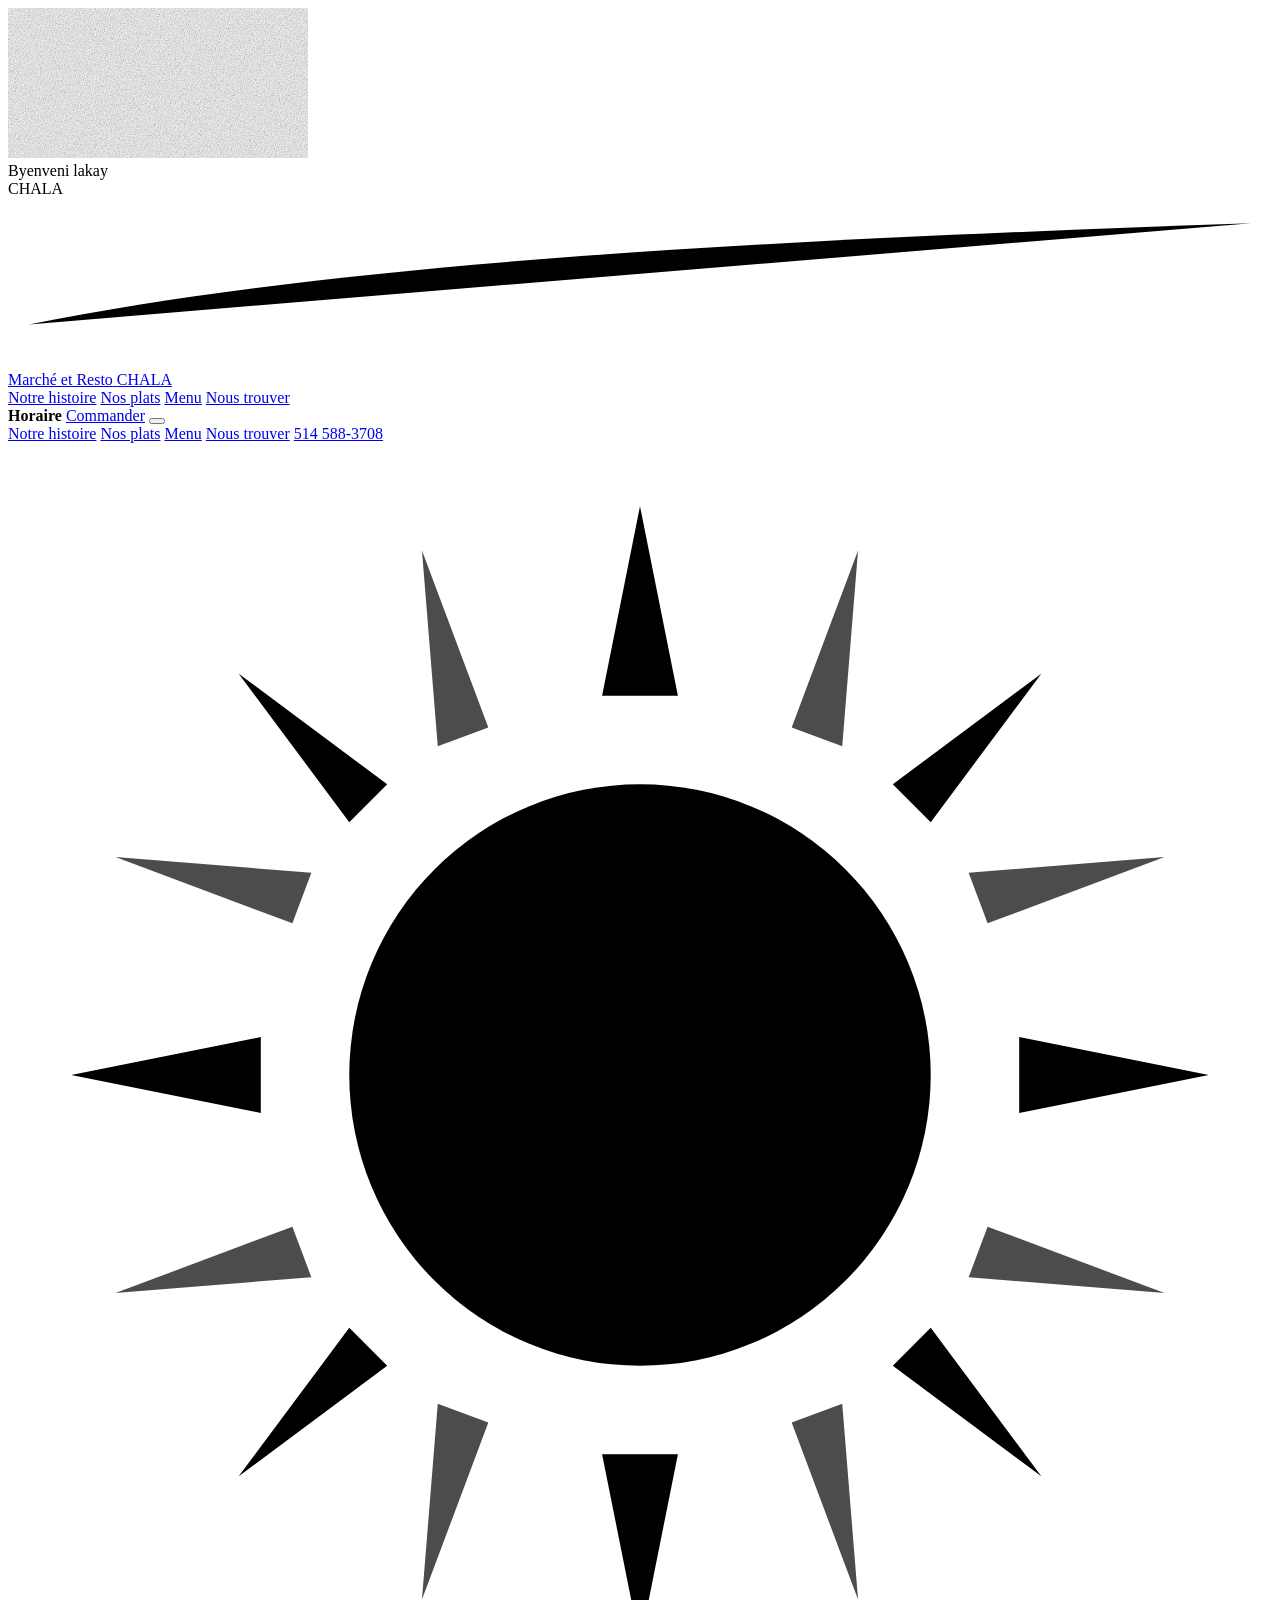
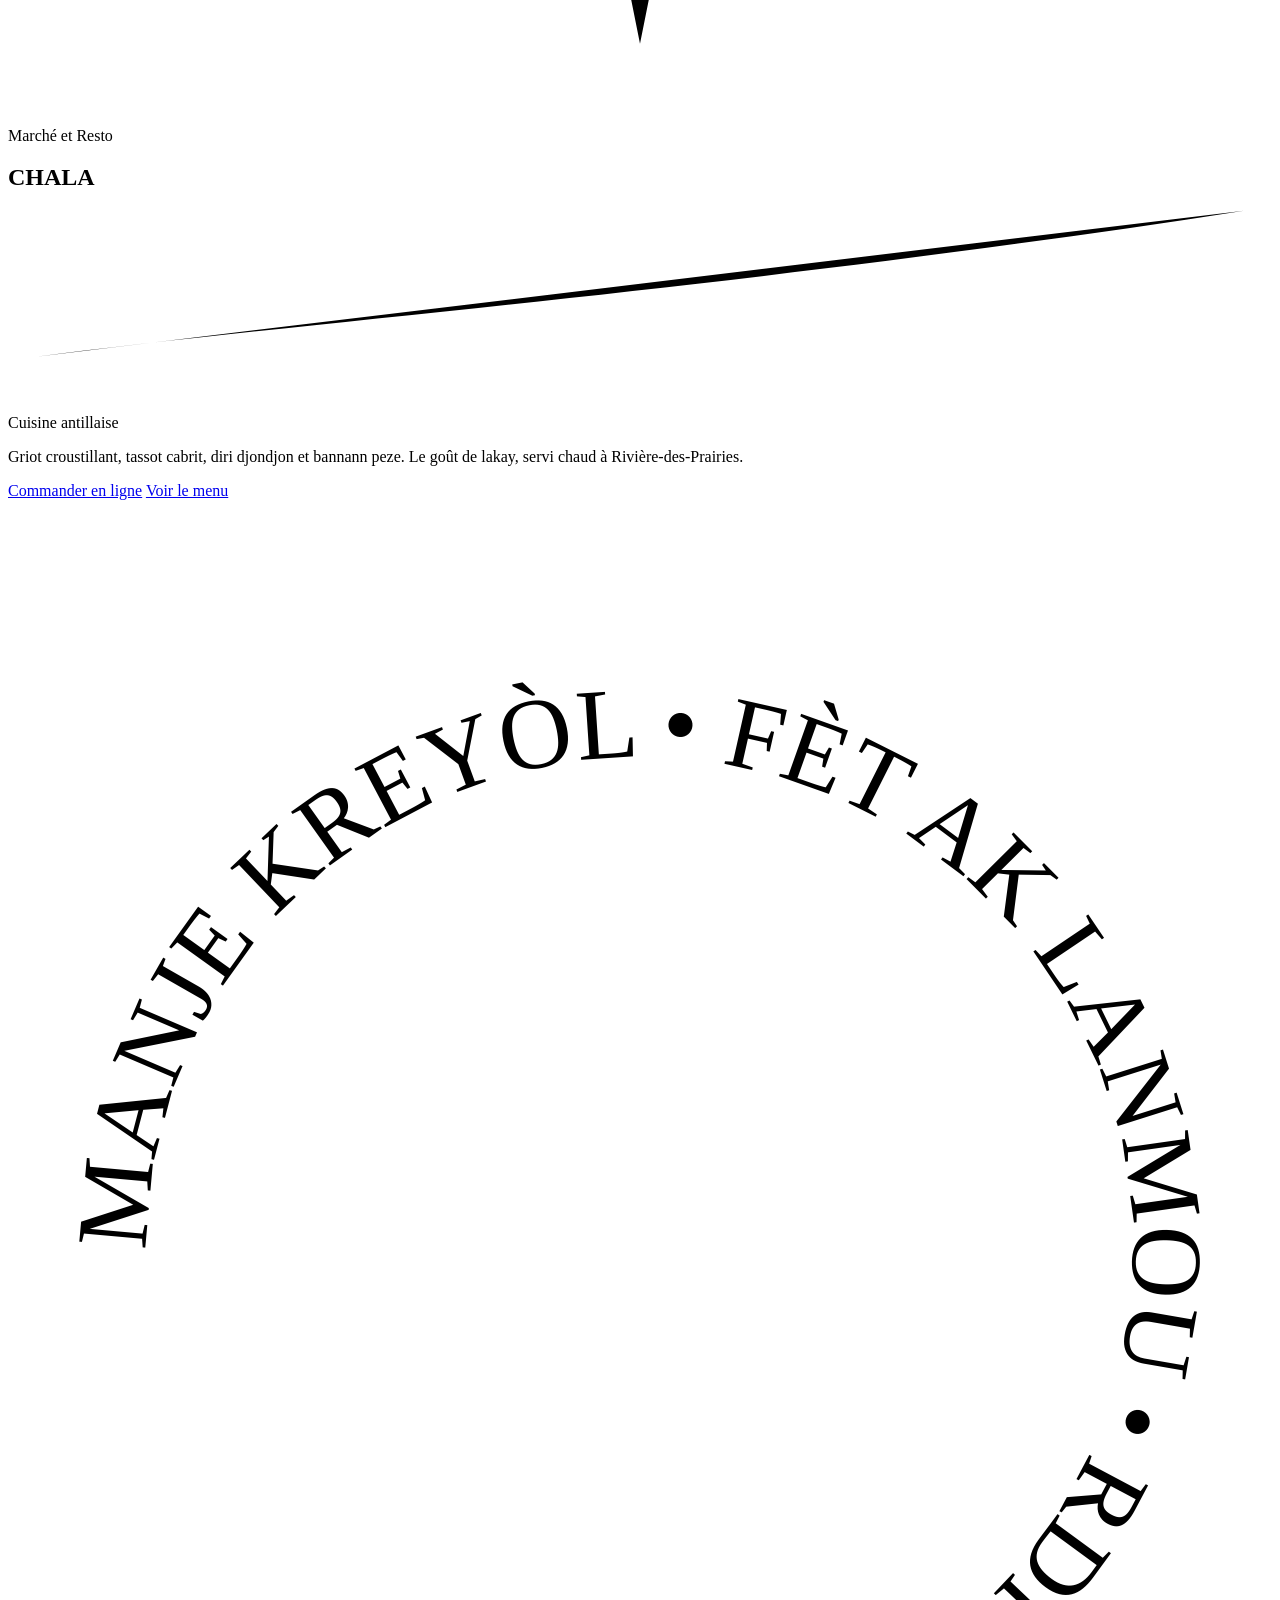
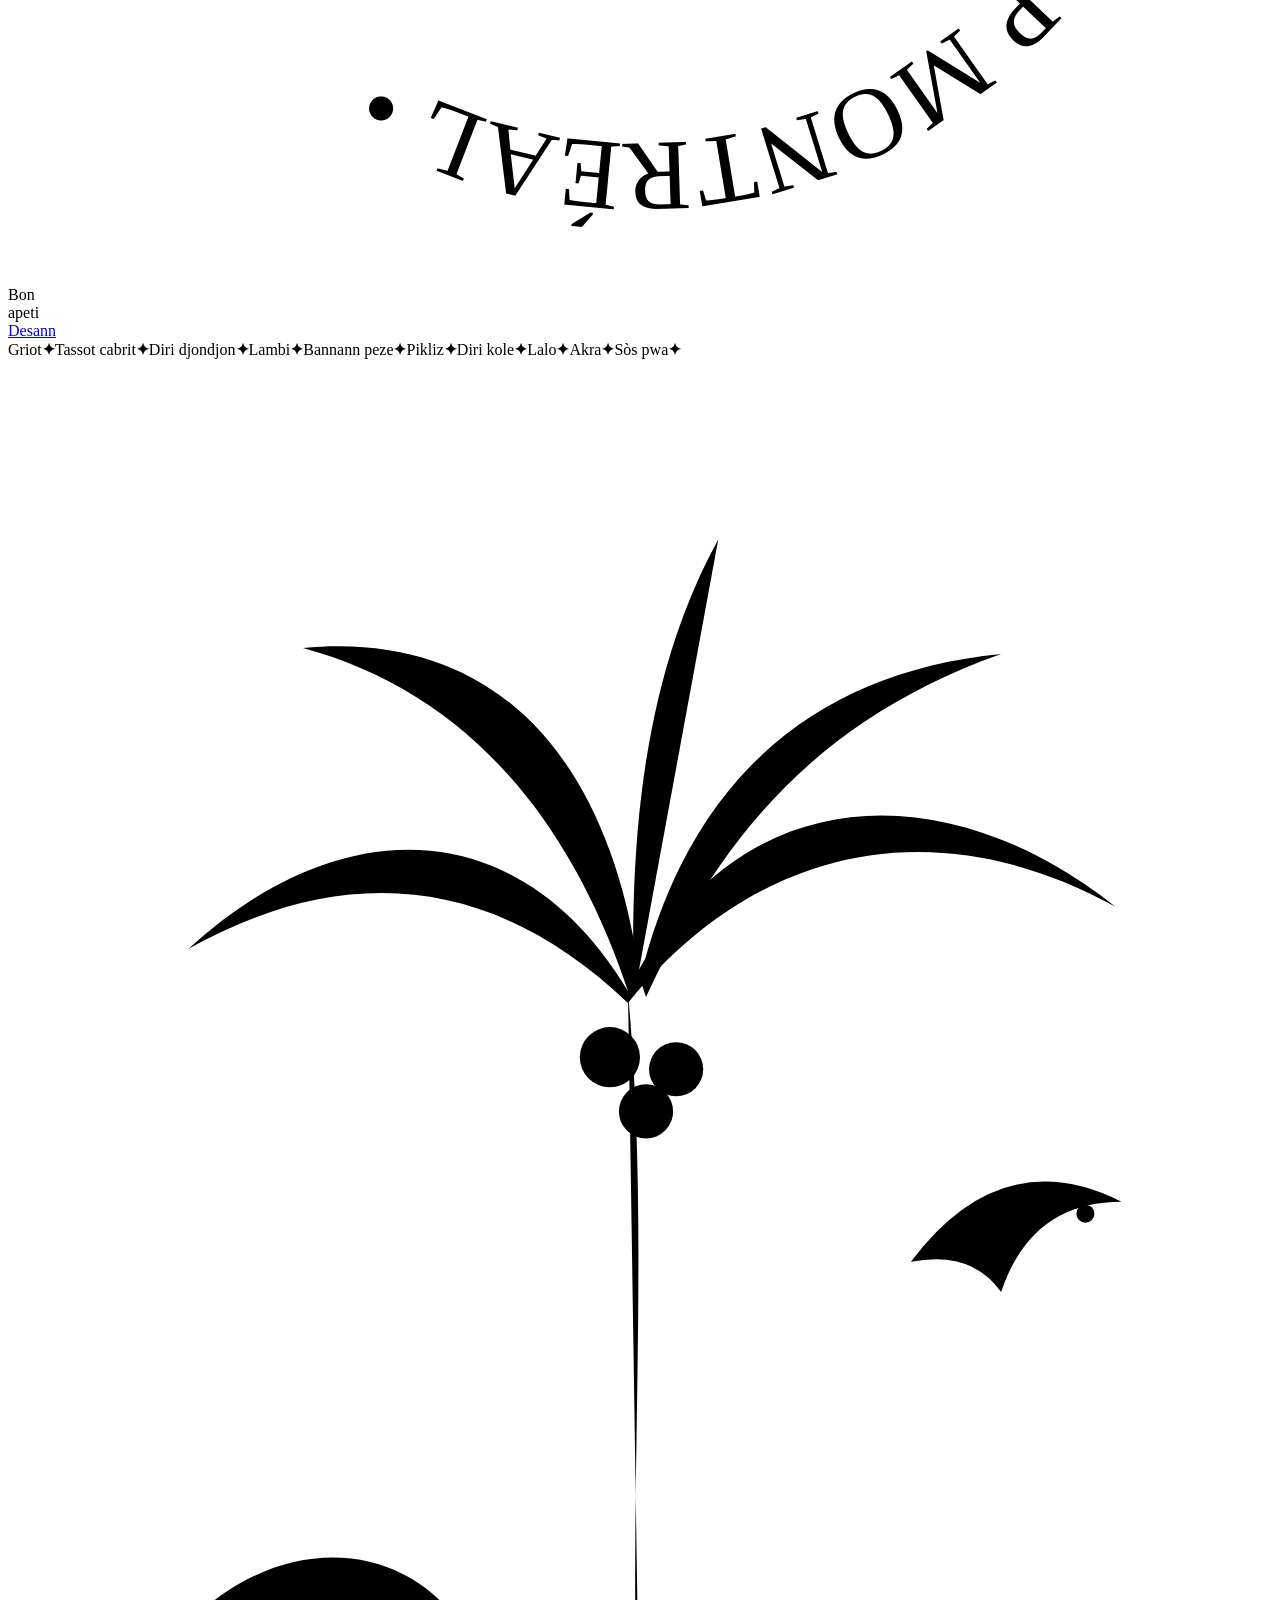
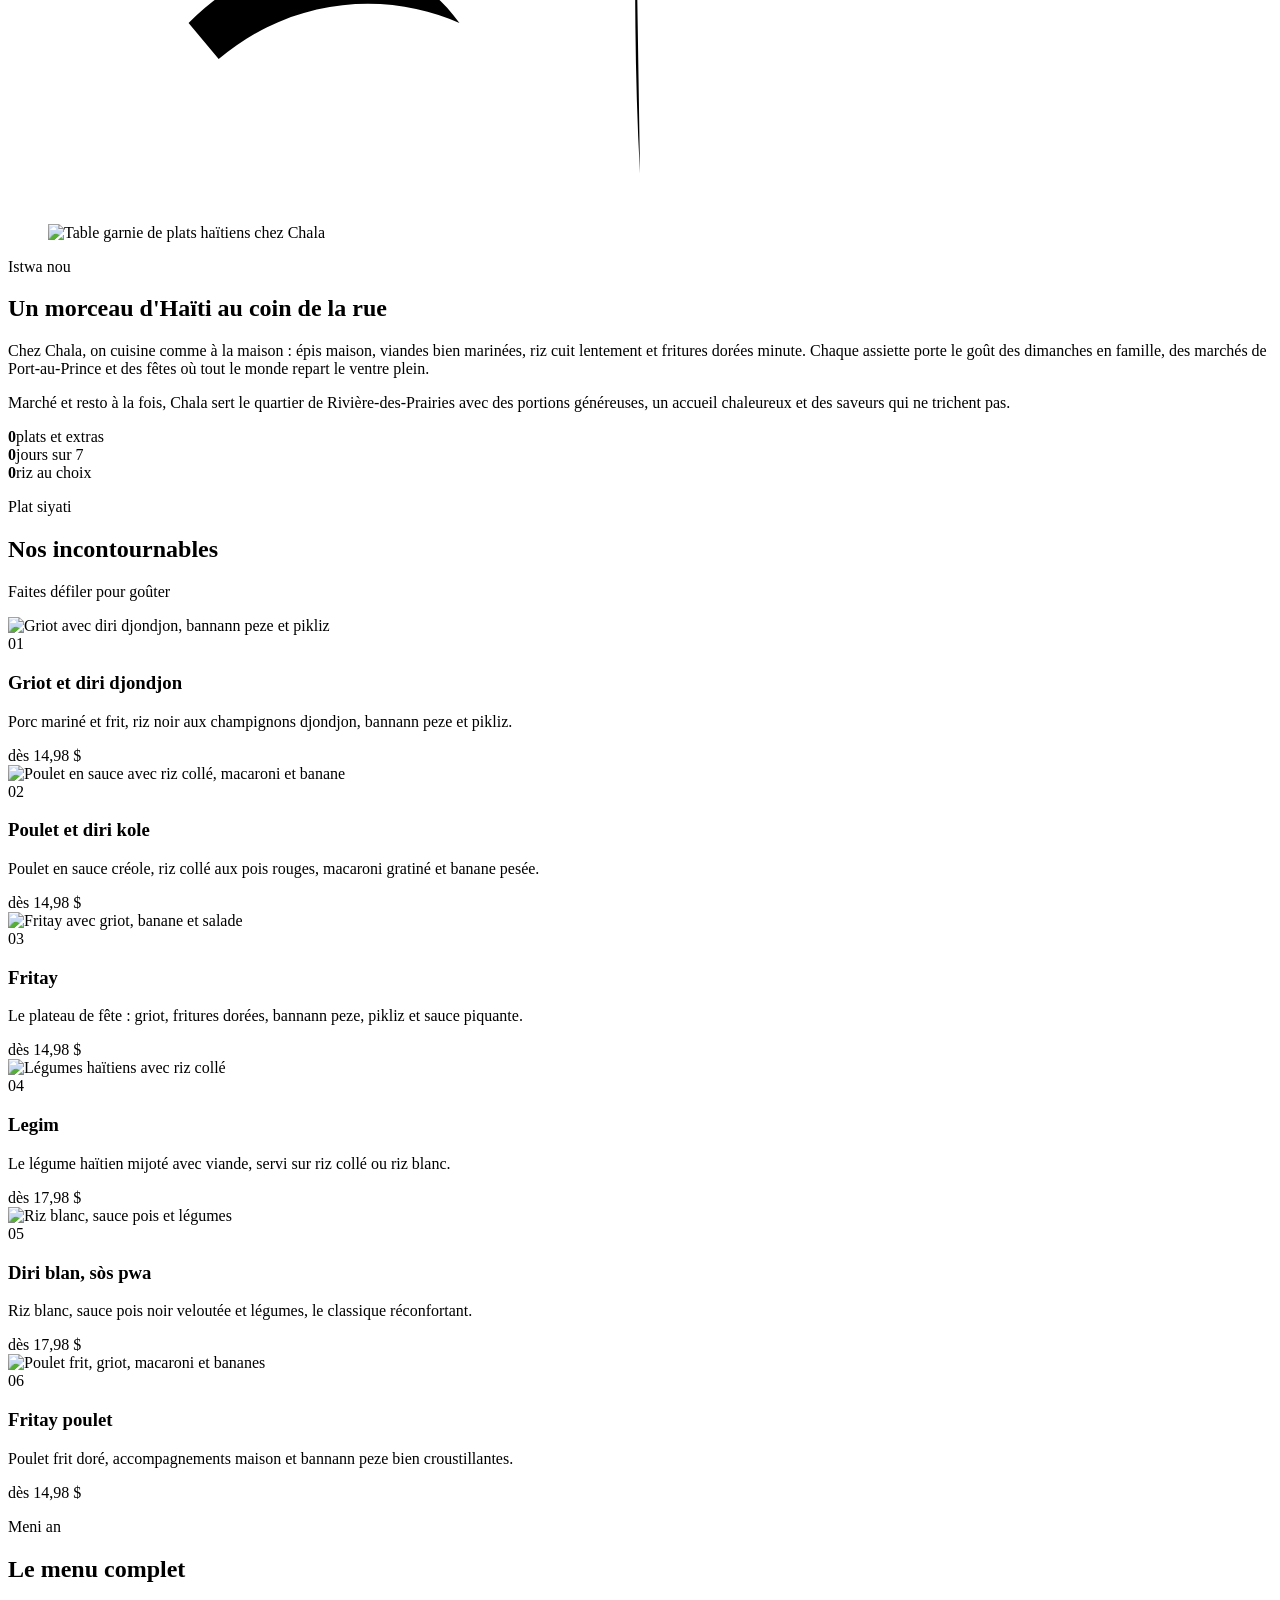
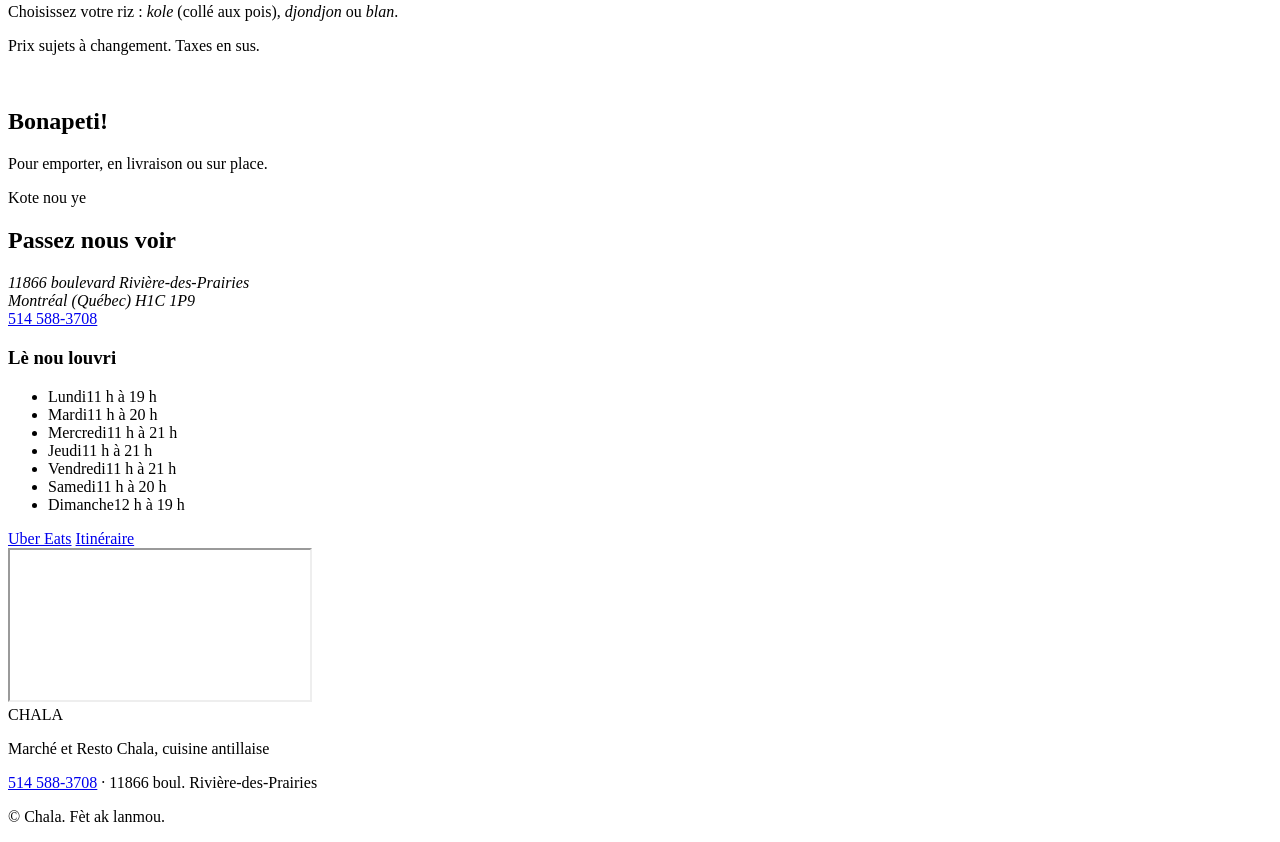
==== public/index.html @ 1cfb9919 "Site vitrine Chala, cuisine antillaise Co-Authored-By: Claude Opus 5.5 <noreply@anthropic.com> Claud" ====
<!doctype html>
<html lang="fr">
<head>
  <meta charset="utf-8" />
  <script>if(!matchMedia("(prefers-reduced-motion: reduce)").matches)document.documentElement.classList.add("js")</script>
  <meta name="viewport" content="width=device-width, initial-scale=1" />
  <title>Chala | Cuisine antillaise et haïtienne à Rivière-des-Prairies, Montréal</title>
  <meta name="description" content="Marché et Resto Chala : griot, tassot cabrit, diri djondjon, lambi, bannann peze. La vraie cuisine haïtienne à Rivière-des-Prairies, Montréal. Commandez pour emporter ou en livraison." />
  <meta property="og:title" content="Chala | Le goûter antillais" />
  <meta property="og:description" content="Griot, tassot, diri djondjon, lambi. Le goût d'Haïti à Rivière-des-Prairies." />
  <meta property="og:image" content="/img/og.jpg" />
  <meta property="og:type" content="website" />
  <meta name="theme-color" content="#1a2323" />
  <link rel="icon" href="/favicon.svg" type="image/svg+xml" />
  <link rel="preconnect" href="https://fonts.googleapis.com" />
  <link rel="preconnect" href="https://fonts.gstatic.com" crossorigin />
  <link href="https://fonts.googleapis.com/css2?family=Bowlby+One&family=Allura&family=DM+Sans:opsz,wght@9..40,400;9..40,500;9..40,700&display=swap" rel="stylesheet" />
  <link rel="stylesheet" href="/styles.css" />
  <script type="application/ld+json">
  {
    "@context": "https://schema.org",
    "@type": "Restaurant",
    "name": "Marché et Resto Chala",
    "alternateName": "Chala le goûter antillais",
    "servesCuisine": ["Haïtienne", "Antillaise", "Caribéenne"],
    "telephone": "+1-514-588-3708",
    "priceRange": "$$",
    "image": "/img/og.jpg",
    "address": {
      "@type": "PostalAddress",
      "streetAddress": "11866 boulevard Rivière-des-Prairies",
      "addressLocality": "Montréal",
      "addressRegion": "QC",
      "postalCode": "H1C 1P9",
      "addressCountry": "CA"
    },
    "geo": { "@type": "GeoCoordinates", "latitude": 45.6499222, "longitude": -73.5610249 },
    "openingHoursSpecification": [
      { "@type": "OpeningHoursSpecification", "dayOfWeek": "Monday", "opens": "11:00", "closes": "19:00" },
      { "@type": "OpeningHoursSpecification", "dayOfWeek": "Tuesday", "opens": "11:00", "closes": "20:00" },
      { "@type": "OpeningHoursSpecification", "dayOfWeek": ["Wednesday", "Thursday", "Friday"], "opens": "11:00", "closes": "21:00" },
      { "@type": "OpeningHoursSpecification", "dayOfWeek": "Saturday", "opens": "11:00", "closes": "20:00" },
      { "@type": "OpeningHoursSpecification", "dayOfWeek": "Sunday", "opens": "12:00", "closes": "19:00" }
    ]
  }
  </script>
</head>
<body>
  <!-- Grain -->
  <svg class="grain" aria-hidden="true"><filter id="n"><feTurbulence type="fractalNoise" baseFrequency=".8" numOctaves="3" stitchTiles="stitch"/></filter><rect width="100%" height="100%" filter="url(#n)"/></svg>

  <!-- Preloader -->
  <div class="loader" id="loader" aria-hidden="true">
    <div class="loader__inner">
      <span class="loader__script">Byenveni lakay</span>
      <div class="loader__word">
        <span>C</span><span>H</span><span>A</span><span>L</span><span>A</span>
      </div>
      <svg class="loader__brush" viewBox="0 0 600 80" preserveAspectRatio="none"><path d="M10 60 C 160 30, 360 20, 590 12" /></svg>
    </div>
    <div class="loader__panel loader__panel--blue"></div>
    <div class="loader__panel loader__panel--red"></div>
  </div>

  <!-- Nav -->
  <header class="nav" id="nav">
    <a href="#top" class="nav__logo" aria-label="Chala, accueil">
      <span class="nav__logo-script">Marché et Resto</span>
      <span class="nav__logo-word">CHALA</span>
    </a>
    <nav class="nav__links" aria-label="Navigation principale">
      <a href="#histoire">Notre histoire</a>
      <a href="#plats">Nos plats</a>
      <a href="#menu">Menu</a>
      <a href="#visite">Nous trouver</a>
    </nav>
    <div class="nav__actions">
      <span class="status" id="status"><i></i><b>Horaire</b></span>
      <a class="btn btn--red magnetic" href="https://www.ubereats.com/ca/store/chala-le-gouter-antillais/BpYQt7rVVE6Tbn0yuZUxeQ" target="_blank" rel="noopener">Commander</a>
      <button class="burger" id="burger" aria-label="Ouvrir le menu" aria-expanded="false"><span></span><span></span></button>
    </div>
  </header>
  <div class="drawer" id="drawer">
    <a href="#histoire">Notre histoire</a>
    <a href="#plats">Nos plats</a>
    <a href="#menu">Menu</a>
    <a href="#visite">Nous trouver</a>
    <a href="tel:+15145883708" class="drawer__tel">514 588-3708</a>
  </div>

  <main id="top">
    <!-- HERO -->
    <section class="hero">
      <div class="hero__sun" aria-hidden="true">
        <svg viewBox="0 0 400 400" class="sun">
          <g class="sun__rays">
            <path d="M200 20 L212 80 L188 80Z M200 380 L212 320 L188 320Z M20 200 L80 188 L80 212Z M380 200 L320 188 L320 212Z M73 73 L120 108 L108 120Z M327 327 L280 292 L292 280Z M327 73 L292 120 L280 108Z M73 327 L108 280 L120 292Z" />
            <path d="M131 34 L152 90 L136 96Z M269 366 L248 310 L264 304Z M34 269 L90 248 L96 264Z M366 131 L310 152 L304 136Z M269 34 L264 96 L248 90Z M131 366 L136 304 L152 310Z M34 131 L96 136 L90 152Z M366 269 L304 264 L310 248Z" opacity=".7"/>
          </g>
          <circle cx="200" cy="200" r="92" class="sun__core"/>
          <path d="M150 196 q12 -16 24 0 M226 196 q12 -16 24 0 M164 238 q36 30 72 0" class="sun__face"/>
        </svg>
      </div>

      <div class="hero__content">
        <p class="hero__script reveal-up">Marché et Resto</p>
        <h1 class="hero__title" aria-label="Chala">
          <span class="split">CHALA</span>
          <svg class="hero__brush" viewBox="0 0 900 140" preserveAspectRatio="none" aria-hidden="true">
            <path d="M20 118 C 220 92, 520 70, 880 14" />
          </svg>
        </h1>
        <p class="hero__kicker reveal-up">Cuisine antillaise</p>
        <p class="hero__lead reveal-up">Griot croustillant, tassot cabrit, diri djondjon et bannann peze. Le goût de lakay, servi chaud à Rivière-des-Prairies.</p>
        <div class="hero__ctas reveal-up">
          <a class="btn btn--red btn--lg magnetic" href="https://www.ubereats.com/ca/store/chala-le-gouter-antillais/BpYQt7rVVE6Tbn0yuZUxeQ" target="_blank" rel="noopener">Commander en ligne</a>
          <a class="btn btn--ghost btn--lg magnetic" href="#menu">Voir le menu</a>
        </div>
      </div>

      <div class="hero__plates" aria-hidden="true">
        <figure class="plate plate--1" data-speed="0.6"><img src="/img/griot-djondjon.webp" alt="" /></figure>
        <figure class="plate plate--2" data-speed="1.1"><img src="/img/poulet-riz-colle.webp" alt="" /></figure>
        <figure class="plate plate--3" data-speed="0.85"><img src="/img/griot-riz-colle.webp" alt="" /></figure>
        <div class="badge">
          <svg viewBox="0 0 200 200"><defs><path id="circ" d="M100 100 m-78 0 a78 78 0 1 1 156 0 a78 78 0 1 1 -156 0"/></defs>
            <text><textPath href="#circ">MANJE KREYÒL • FÈT AK LANMOU • RDP MONTRÉAL • </textPath></text></svg>
          <span>Bon<br/>apeti</span>
        </div>
      </div>

      <a href="#histoire" class="hero__scroll" aria-label="Défiler">
        <span>Desann</span><i></i>
      </a>
    </section>

    <!-- TAP-TAP MARQUEE -->
    <div class="taptap" aria-hidden="true">
      <div class="taptap__stripes"><i></i><i></i><i></i><i></i><i></i><i></i></div>
      <div class="marquee" id="marquee">
        <div class="marquee__track">
          <span>Griot</span><b>✦</b><span>Tassot cabrit</span><b>✦</b><span>Diri djondjon</span><b>✦</b><span>Lambi</span><b>✦</b><span>Bannann peze</span><b>✦</b><span>Pikliz</span><b>✦</b><span>Diri kole</span><b>✦</b><span>Lalo</span><b>✦</b><span>Akra</span><b>✦</b><span>Sòs pwa</span><b>✦</b>
        </div>
      </div>
    </div>

    <!-- HISTOIRE -->
    <section class="story" id="histoire">
      <div class="story__art" aria-hidden="true">
        <!-- Fer découpé de Croix-des-Bouquets -->
        <svg viewBox="0 0 420 480" class="ferdecoupe">
          <g class="fd-draw">
            <path d="M210 470 C 205 380, 214 300, 206 210" />
            <path d="M206 214 C 160 170, 110 168, 60 196 C 110 150, 170 150, 206 210" />
            <path d="M206 214 C 250 160, 310 150, 368 182 C 310 136, 240 140, 206 210" />
            <path d="M206 210 C 186 150, 150 110, 98 96 C 160 90, 200 130, 210 206" />
            <path d="M210 206 C 226 140, 268 104, 330 98 C 268 120, 236 160, 212 212" />
            <path d="M208 212 C 206 150, 214 100, 236 60" />
            <circle cx="200" cy="232" r="10" /><circle cx="222" cy="236" r="9" /><circle cx="212" cy="250" r="9" />
            <path d="M60 420 C 90 390, 130 392, 150 420 C 128 410, 96 410, 70 432Z" />
            <path d="M300 300 q30 -40 70 -20 q-30 0 -40 30 q-10 -14 -30 -10Z" />
            <circle cx="358" cy="284" r="3" />
            <path d="M40 470 L 380 470" />
          </g>
        </svg>
        <figure class="story__photo"><img src="/img/table-lakay.webp" alt="Table garnie de plats haïtiens chez Chala" loading="lazy" /></figure>
      </div>
      <div class="story__text">
        <p class="eyebrow">Istwa nou</p>
        <h2 class="h2 split-lines">Un morceau d'Haïti au coin de la rue</h2>
        <p class="fade-in">Chez Chala, on cuisine comme à la maison : épis maison, viandes bien marinées, riz cuit lentement et fritures dorées minute. Chaque assiette porte le goût des dimanches en famille, des marchés de Port-au-Prince et des fêtes où tout le monde repart le ventre plein.</p>
        <p class="fade-in">Marché et resto à la fois, Chala sert le quartier de Rivière-des-Prairies avec des portions généreuses, un accueil chaleureux et des saveurs qui ne trichent pas.</p>
        <div class="stats">
          <div class="stat"><strong data-count="60">0</strong><span>plats et extras</span></div>
          <div class="stat"><strong data-count="7">0</strong><span>jours sur 7</span></div>
          <div class="stat"><strong data-count="3">0</strong><span>riz au choix</span></div>
        </div>
      </div>
    </section>

    <!-- PLATS SIGNATURE (scroll horizontal) -->
    <section class="dishes" id="plats">
      <div class="dishes__pin">
        <div class="dishes__head">
          <p class="eyebrow">Plat siyati</p>
          <h2 class="h2">Nos incontournables</h2>
          <p class="dishes__hint">Faites défiler pour goûter</p>
        </div>
        <div class="dishes__track" id="track">
          <article class="dish">
            <div class="dish__img"><img src="/img/griot-djondjon.webp" alt="Griot avec diri djondjon, bannann peze et pikliz" loading="lazy" /></div>
            <div class="dish__body"><span class="dish__num">01</span><h3>Griot et diri djondjon</h3><p>Porc mariné et frit, riz noir aux champignons djondjon, bannann peze et pikliz.</p><span class="dish__price">dès 14,98 $</span></div>
          </article>
          <article class="dish">
            <div class="dish__img"><img src="/img/poulet-riz-colle.webp" alt="Poulet en sauce avec riz collé, macaroni et banane" loading="lazy" /></div>
            <div class="dish__body"><span class="dish__num">02</span><h3>Poulet et diri kole</h3><p>Poulet en sauce créole, riz collé aux pois rouges, macaroni gratiné et banane pesée.</p><span class="dish__price">dès 14,98 $</span></div>
          </article>
          <article class="dish">
            <div class="dish__img"><img src="/img/fritay-griot.webp" alt="Fritay avec griot, banane et salade" loading="lazy" /></div>
            <div class="dish__body"><span class="dish__num">03</span><h3>Fritay</h3><p>Le plateau de fête : griot, fritures dorées, bannann peze, pikliz et sauce piquante.</p><span class="dish__price">dès 14,98 $</span></div>
          </article>
          <article class="dish">
            <div class="dish__img"><img src="/img/legumes-riz-colle.webp" alt="Légumes haïtiens avec riz collé" loading="lazy" /></div>
            <div class="dish__body"><span class="dish__num">04</span><h3>Legim</h3><p>Le légume haïtien mijoté avec viande, servi sur riz collé ou riz blanc.</p><span class="dish__price">dès 17,98 $</span></div>
          </article>
          <article class="dish">
            <div class="dish__img"><img src="/img/riz-blanc-sauce-pois.webp" alt="Riz blanc, sauce pois et légumes" loading="lazy" /></div>
            <div class="dish__body"><span class="dish__num">05</span><h3>Diri blan, sòs pwa</h3><p>Riz blanc, sauce pois noir veloutée et légumes, le classique réconfortant.</p><span class="dish__price">dès 17,98 $</span></div>
          </article>
          <article class="dish">
            <div class="dish__img"><img src="/img/fritay-poulet.webp" alt="Poulet frit, griot, macaroni et bananes" loading="lazy" /></div>
            <div class="dish__body"><span class="dish__num">06</span><h3>Fritay poulet</h3><p>Poulet frit doré, accompagnements maison et bannann peze bien croustillantes.</p><span class="dish__price">dès 14,98 $</span></div>
          </article>
        </div>
      </div>
    </section>

    <!-- MENU -->
    <section class="menu" id="menu">
      <div class="menu__head">
        <p class="eyebrow">Meni an</p>
        <h2 class="h2 split-lines">Le menu complet</h2>
        <p class="menu__sub">Choisissez votre riz : <em>kole</em> (collé aux pois), <em>djondjon</em> ou <em>blan</em>.</p>
      </div>
      <div class="tabs" id="tabs" role="tablist"></div>
      <div class="menu__grid" id="menuGrid"></div>
      <p class="menu__note">Prix sujets à changement. Taxes en sus.</p>
    </section>

    <!-- PARALLAX BON APETI -->
    <section class="feast" aria-label="Bon apeti">
      <div class="feast__img"><img src="/img/table-lakay.webp" alt="" loading="lazy" /></div>
      <div class="feast__overlay"></div>
      <h2 class="feast__title"><span>Bon</span><span>apeti!</span></h2>
      <p class="feast__sub">Pour emporter, en livraison ou sur place.</p>
    </section>

    <!-- VISITE -->
    <section class="visit" id="visite">
      <div class="visit__info">
        <p class="eyebrow">Kote nou ye</p>
        <h2 class="h2">Passez nous voir</h2>
        <address>
          11866 boulevard Rivière-des-Prairies<br />Montréal (Québec) H1C 1P9
        </address>
        <a class="visit__tel magnetic" href="tel:+15145883708">514 588-3708</a>

        <h3 class="visit__h3">Lè nou louvri</h3>
        <ul class="hours" id="hours">
          <li data-day="1"><span>Lundi</span><span>11 h à 19 h</span></li>
          <li data-day="2"><span>Mardi</span><span>11 h à 20 h</span></li>
          <li data-day="3"><span>Mercredi</span><span>11 h à 21 h</span></li>
          <li data-day="4"><span>Jeudi</span><span>11 h à 21 h</span></li>
          <li data-day="5"><span>Vendredi</span><span>11 h à 21 h</span></li>
          <li data-day="6"><span>Samedi</span><span>11 h à 20 h</span></li>
          <li data-day="0"><span>Dimanche</span><span>12 h à 19 h</span></li>
        </ul>
        <div class="visit__ctas">
          <a class="btn btn--red magnetic" href="https://www.ubereats.com/ca/store/chala-le-gouter-antillais/BpYQt7rVVE6Tbn0yuZUxeQ" target="_blank" rel="noopener">Uber Eats</a>
          <a class="btn btn--ghost magnetic" href="https://www.google.com/maps/place/Chala+le+gouter+antillais/@45.6499259,-73.5635998,17z/data=!4m6!3m5!1s0x4cc8e101a10f26b5:0xdb7bbf002c0af43f!8m2!3d45.6499222!4d-73.5610249" target="_blank" rel="noopener">Itinéraire</a>
        </div>
      </div>
      <div class="visit__map">
        <iframe title="Carte : Chala, 11866 boulevard Rivière-des-Prairies" loading="lazy" referrerpolicy="no-referrer-when-downgrade"
          src="https://maps.google.com/maps?q=Chala%20le%20gouter%20antillais%2C%2011866%20Boulevard%20Rivi%C3%A8re-des-Prairies%2C%20Montr%C3%A9al&z=15&output=embed"></iframe>
      </div>
    </section>
  </main>

  <footer class="footer">
    <div class="taptap__stripes"><i></i><i></i><i></i><i></i><i></i><i></i></div>
    <div class="footer__big" aria-hidden="true">CHALA</div>
    <div class="footer__row">
      <p>Marché et Resto Chala, cuisine antillaise</p>
      <p><a href="tel:+15145883708">514 588-3708</a> · 11866 boul. Rivière-des-Prairies</p>
      <p>© <span id="year"></span> Chala. Fèt ak lanmou.</p>
    </div>
  </footer>

  <script src="/vendor/gsap.min.js"></script>
  <script src="/vendor/ScrollTrigger.min.js"></script>
  <script src="/vendor/lenis.min.js"></script>
  <script src="/menu-data.js"></script>
  <script src="/main.js"></script>
</body>
</html>
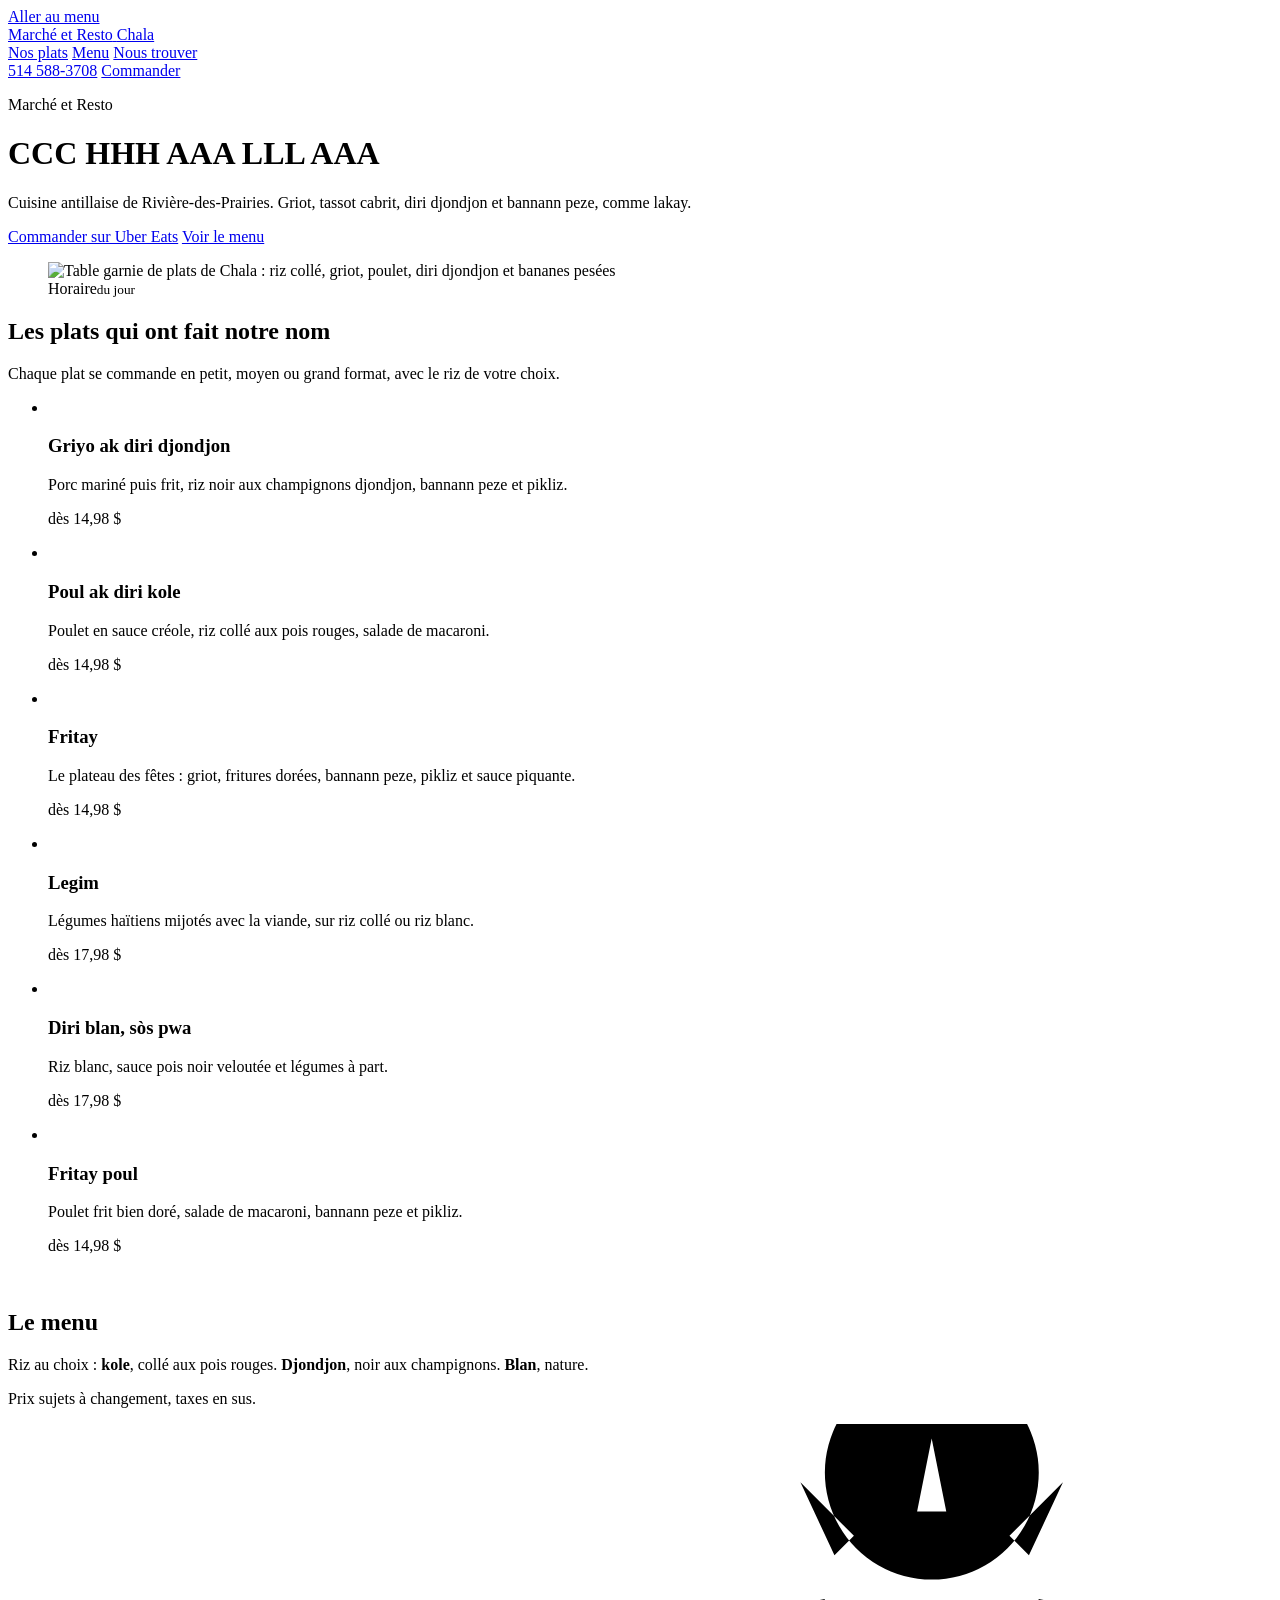
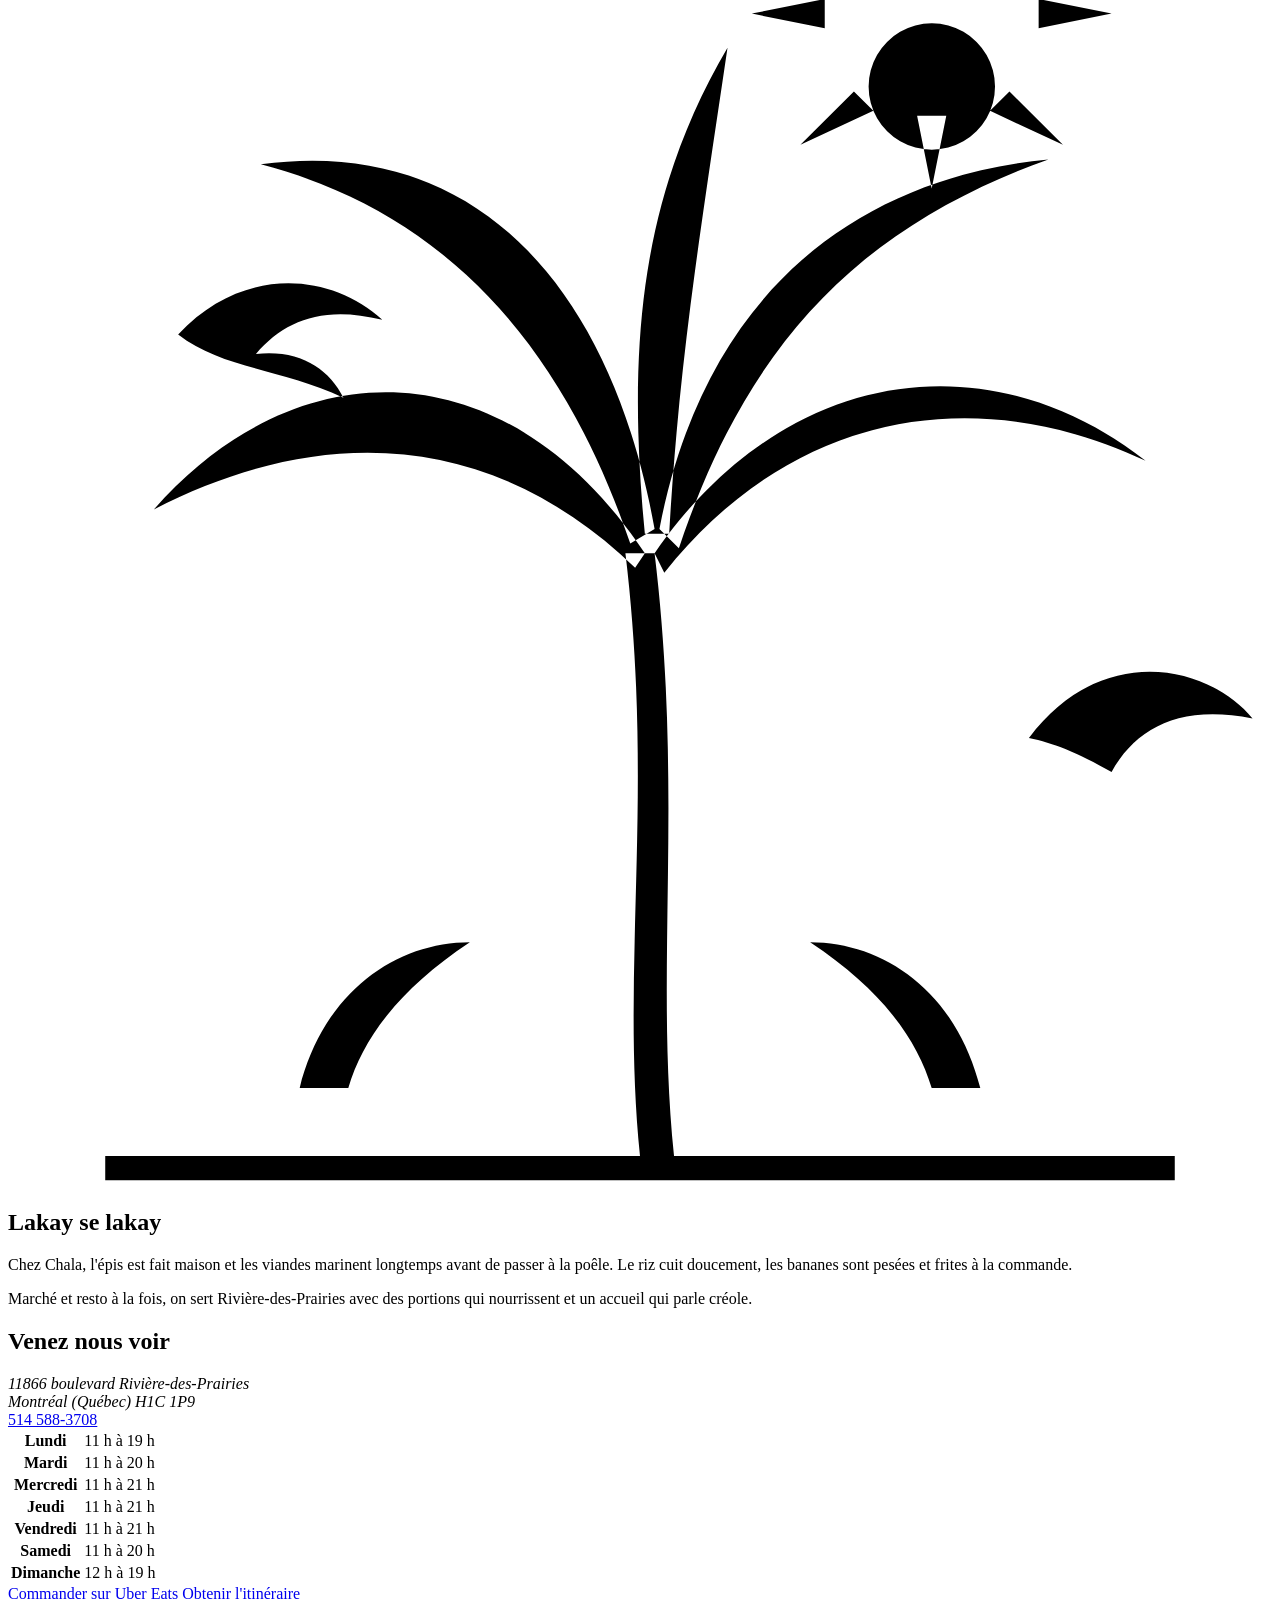
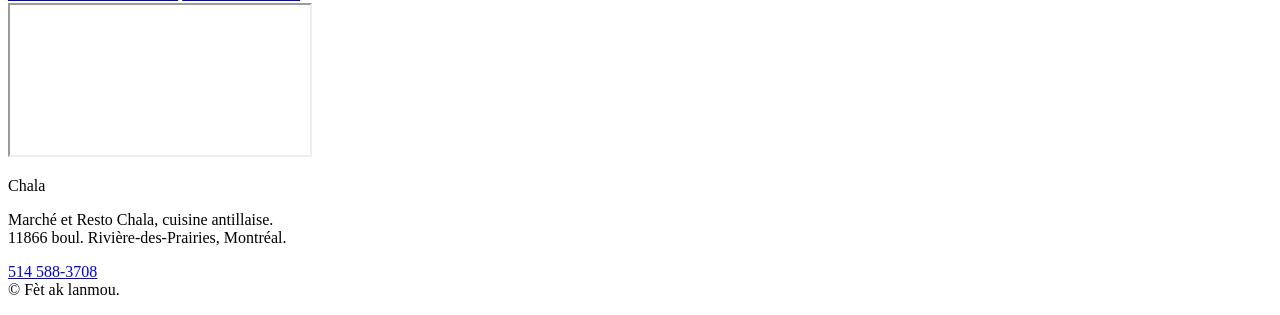
==== commit 8b626c49: "Refonte design : enseigne peinte style tap-tap Lettrage CHALA en couches Bungee, guirlande de kanava" ====
--- a/public/index.html
+++ b/public/index.html
@@ -2,19 +2,19 @@
 <html lang="fr">
 <head>
   <meta charset="utf-8" />
-  <script>if(!matchMedia("(prefers-reduced-motion: reduce)").matches)document.documentElement.classList.add("js")</script>
+  <script>if(!matchMedia("(prefers-reduced-motion: reduce)").matches)document.documentElement.classList.add("motion")</script>
   <meta name="viewport" content="width=device-width, initial-scale=1" />
-  <title>Chala | Cuisine antillaise et haïtienne à Rivière-des-Prairies, Montréal</title>
-  <meta name="description" content="Marché et Resto Chala : griot, tassot cabrit, diri djondjon, lambi, bannann peze. La vraie cuisine haïtienne à Rivière-des-Prairies, Montréal. Commandez pour emporter ou en livraison." />
-  <meta property="og:title" content="Chala | Le goûter antillais" />
-  <meta property="og:description" content="Griot, tassot, diri djondjon, lambi. Le goût d'Haïti à Rivière-des-Prairies." />
+  <title>Chala | Cuisine haïtienne à Rivière-des-Prairies, Montréal</title>
+  <meta name="description" content="Marché et Resto Chala : griot, tassot cabrit, diri djondjon, lambi, bannann peze. Cuisine haïtienne à Rivière-des-Prairies, Montréal. Pour emporter ou en livraison." />
+  <meta property="og:title" content="Chala, cuisine antillaise" />
+  <meta property="og:description" content="Griot, tassot, diri djondjon, lambi. Cuisine haïtienne à Rivière-des-Prairies." />
   <meta property="og:image" content="/img/og.jpg" />
   <meta property="og:type" content="website" />
-  <meta name="theme-color" content="#1a2323" />
+  <meta name="theme-color" content="#1f2a2a" />
   <link rel="icon" href="/favicon.svg" type="image/svg+xml" />
-  <link rel="preconnect" href="https://fonts.googleapis.com" />
-  <link rel="preconnect" href="https://fonts.gstatic.com" crossorigin />
-  <link href="https://fonts.googleapis.com/css2?family=Bowlby+One&family=Allura&family=DM+Sans:opsz,wght@9..40,400;9..40,500;9..40,700&display=swap" rel="stylesheet" />
+  <link rel="preload" href="/fonts/bungee-inline.woff2" as="font" type="font/woff2" crossorigin />
+  <link rel="preload" href="/fonts/bungee-shade.woff2" as="font" type="font/woff2" crossorigin />
+  <link rel="preload" href="/fonts/fraunces.woff2" as="font" type="font/woff2" crossorigin />
   <link rel="stylesheet" href="/styles.css" />
   <script type="application/ld+json">
   {
@@ -22,18 +22,11 @@
     "@type": "Restaurant",
     "name": "Marché et Resto Chala",
     "alternateName": "Chala le goûter antillais",
-    "servesCuisine": ["Haïtienne", "Antillaise", "Caribéenne"],
+    "servesCuisine": ["Haïtienne", "Antillaise"],
     "telephone": "+1-514-588-3708",
     "priceRange": "$$",
     "image": "/img/og.jpg",
-    "address": {
-      "@type": "PostalAddress",
-      "streetAddress": "11866 boulevard Rivière-des-Prairies",
-      "addressLocality": "Montréal",
-      "addressRegion": "QC",
-      "postalCode": "H1C 1P9",
-      "addressCountry": "CA"
-    },
+    "address": { "@type": "PostalAddress", "streetAddress": "11866 boulevard Rivière-des-Prairies", "addressLocality": "Montréal", "addressRegion": "QC", "postalCode": "H1C 1P9", "addressCountry": "CA" },
     "geo": { "@type": "GeoCoordinates", "latitude": 45.6499222, "longitude": -73.5610249 },
     "openingHoursSpecification": [
       { "@type": "OpeningHoursSpecification", "dayOfWeek": "Monday", "opens": "11:00", "closes": "19:00" },
@@ -46,218 +39,165 @@
   </script>
 </head>
 <body>
-  <!-- Grain -->
-  <svg class="grain" aria-hidden="true"><filter id="n"><feTurbulence type="fractalNoise" baseFrequency=".8" numOctaves="3" stitchTiles="stitch"/></filter><rect width="100%" height="100%" filter="url(#n)"/></svg>
-
-  <!-- Preloader -->
-  <div class="loader" id="loader" aria-hidden="true">
-    <div class="loader__inner">
-      <span class="loader__script">Byenveni lakay</span>
-      <div class="loader__word">
-        <span>C</span><span>H</span><span>A</span><span>L</span><span>A</span>
-      </div>
-      <svg class="loader__brush" viewBox="0 0 600 80" preserveAspectRatio="none"><path d="M10 60 C 160 30, 360 20, 590 12" /></svg>
-    </div>
-    <div class="loader__panel loader__panel--blue"></div>
-    <div class="loader__panel loader__panel--red"></div>
-  </div>
-
-  <!-- Nav -->
-  <header class="nav" id="nav">
-    <a href="#top" class="nav__logo" aria-label="Chala, accueil">
-      <span class="nav__logo-script">Marché et Resto</span>
-      <span class="nav__logo-word">CHALA</span>
-    </a>
-    <nav class="nav__links" aria-label="Navigation principale">
-      <a href="#histoire">Notre histoire</a>
-      <a href="#plats">Nos plats</a>
-      <a href="#menu">Menu</a>
-      <a href="#visite">Nous trouver</a>
+  <a class="skip" href="#menu">Aller au menu</a>
+
+  <!-- ============ HERO : enseigne peinte ============ -->
+  <header class="sign" id="top">
+    <div class="bunting" aria-hidden="true" data-bunting></div>
+
+    <nav class="bar" aria-label="Navigation principale">
+      <a class="lockup" href="#top" aria-label="Chala, retour en haut">
+        <span class="lockup__script">Marché et Resto</span>
+        <span class="lockup__name">Chala</span>
+      </a>
+      <div class="bar__links">
+        <a href="#plats">Nos plats</a>
+        <a href="#menu">Menu</a>
+        <a href="#visite">Nous trouver</a>
+      </div>
+      <div class="bar__cta">
+        <a class="phone" href="tel:+15145883708">514 588-3708</a>
+        <a class="btn btn--yellow" href="https://www.ubereats.com/ca/store/chala-le-gouter-antillais/BpYQt7rVVE6Tbn0yuZUxeQ" target="_blank" rel="noopener">Commander</a>
+      </div>
     </nav>
-    <div class="nav__actions">
-      <span class="status" id="status"><i></i><b>Horaire</b></span>
-      <a class="btn btn--red magnetic" href="https://www.ubereats.com/ca/store/chala-le-gouter-antillais/BpYQt7rVVE6Tbn0yuZUxeQ" target="_blank" rel="noopener">Commander</a>
-      <button class="burger" id="burger" aria-label="Ouvrir le menu" aria-expanded="false"><span></span><span></span></button>
+
+    <div class="sign__body">
+      <p class="sign__script">Marché et Resto</p>
+      <h1 class="sign__word" aria-label="Chala">
+        <span class="ltr" aria-hidden="true"><span class="layer layer--back">C</span><span class="layer layer--shade">C</span><span class="layer layer--face">C</span></span>
+        <span class="ltr" aria-hidden="true"><span class="layer layer--back">H</span><span class="layer layer--shade">H</span><span class="layer layer--face">H</span></span>
+        <span class="ltr" aria-hidden="true"><span class="layer layer--back">A</span><span class="layer layer--shade">A</span><span class="layer layer--face">A</span></span>
+        <span class="ltr" aria-hidden="true"><span class="layer layer--back">L</span><span class="layer layer--shade">L</span><span class="layer layer--face">L</span></span>
+        <span class="ltr" aria-hidden="true"><span class="layer layer--back">A</span><span class="layer layer--shade">A</span><span class="layer layer--face">A</span></span>
+      </h1>
+
+      <div class="sign__foot">
+        <div class="sign__text">
+          <p class="sign__lead">Cuisine antillaise de Rivière-des-Prairies. Griot, tassot cabrit, diri djondjon et bannann peze, comme lakay.</p>
+          <div class="sign__actions">
+            <a class="btn btn--red btn--big" href="https://www.ubereats.com/ca/store/chala-le-gouter-antillais/BpYQt7rVVE6Tbn0yuZUxeQ" target="_blank" rel="noopener">Commander sur Uber Eats</a>
+            <a class="btn btn--line btn--big" href="#menu">Voir le menu</a>
+          </div>
+        </div>
+        <figure class="sign__photo">
+          <img src="/img/table-lakay.webp" alt="Table garnie de plats de Chala : riz collé, griot, poulet, diri djondjon et bananes pesées" width="1080" height="848" />
+          <figcaption class="sticker" id="sticker"><span>Horaire</span><small>du jour</small></figcaption>
+        </figure>
+      </div>
     </div>
   </header>
-  <div class="drawer" id="drawer">
-    <a href="#histoire">Notre histoire</a>
-    <a href="#plats">Nos plats</a>
-    <a href="#menu">Menu</a>
-    <a href="#visite">Nous trouver</a>
-    <a href="tel:+15145883708" class="drawer__tel">514 588-3708</a>
-  </div>
-
-  <main id="top">
-    <!-- HERO -->
-    <section class="hero">
-      <div class="hero__sun" aria-hidden="true">
-        <svg viewBox="0 0 400 400" class="sun">
-          <g class="sun__rays">
-            <path d="M200 20 L212 80 L188 80Z M200 380 L212 320 L188 320Z M20 200 L80 188 L80 212Z M380 200 L320 188 L320 212Z M73 73 L120 108 L108 120Z M327 327 L280 292 L292 280Z M327 73 L292 120 L280 108Z M73 327 L108 280 L120 292Z" />
-            <path d="M131 34 L152 90 L136 96Z M269 366 L248 310 L264 304Z M34 269 L90 248 L96 264Z M366 131 L310 152 L304 136Z M269 34 L264 96 L248 90Z M131 366 L136 304 L152 310Z M34 131 L96 136 L90 152Z M366 269 L304 264 L310 248Z" opacity=".7"/>
-          </g>
-          <circle cx="200" cy="200" r="92" class="sun__core"/>
-          <path d="M150 196 q12 -16 24 0 M226 196 q12 -16 24 0 M164 238 q36 30 72 0" class="sun__face"/>
-        </svg>
-      </div>
-
-      <div class="hero__content">
-        <p class="hero__script reveal-up">Marché et Resto</p>
-        <h1 class="hero__title" aria-label="Chala">
-          <span class="split">CHALA</span>
-          <svg class="hero__brush" viewBox="0 0 900 140" preserveAspectRatio="none" aria-hidden="true">
-            <path d="M20 118 C 220 92, 520 70, 880 14" />
-          </svg>
-        </h1>
-        <p class="hero__kicker reveal-up">Cuisine antillaise</p>
-        <p class="hero__lead reveal-up">Griot croustillant, tassot cabrit, diri djondjon et bannann peze. Le goût de lakay, servi chaud à Rivière-des-Prairies.</p>
-        <div class="hero__ctas reveal-up">
-          <a class="btn btn--red btn--lg magnetic" href="https://www.ubereats.com/ca/store/chala-le-gouter-antillais/BpYQt7rVVE6Tbn0yuZUxeQ" target="_blank" rel="noopener">Commander en ligne</a>
-          <a class="btn btn--ghost btn--lg magnetic" href="#menu">Voir le menu</a>
+
+  <main>
+    <!-- ============ PLATS : tableau jaune ============ -->
+    <section class="dishes" id="plats" aria-labelledby="plats-title">
+      <div class="dishes__inner">
+        <h2 class="title title--ink" id="plats-title">Les plats qui ont fait notre nom</h2>
+        <p class="dishes__intro">Chaque plat se commande en petit, moyen ou grand format, avec le riz de votre choix.</p>
+
+        <ul class="dishlist" id="dishlist">
+          <li class="dish" data-img="/img/griot-djondjon.webp">
+            <img class="dish__thumb" src="/img/griot-djondjon.webp" alt="" loading="lazy" />
+            <h3 class="dish__name">Griyo ak diri djondjon</h3>
+            <p class="dish__desc">Porc mariné puis frit, riz noir aux champignons djondjon, bannann peze et pikliz.</p>
+            <p class="dish__price">dès 14,98 $</p>
+          </li>
+          <li class="dish" data-img="/img/poulet-riz-colle.webp">
+            <img class="dish__thumb" src="/img/poulet-riz-colle.webp" alt="" loading="lazy" />
+            <h3 class="dish__name">Poul ak diri kole</h3>
+            <p class="dish__desc">Poulet en sauce créole, riz collé aux pois rouges, salade de macaroni.</p>
+            <p class="dish__price">dès 14,98 $</p>
+          </li>
+          <li class="dish" data-img="/img/fritay-griot.webp">
+            <img class="dish__thumb" src="/img/fritay-griot.webp" alt="" loading="lazy" />
+            <h3 class="dish__name">Fritay</h3>
+            <p class="dish__desc">Le plateau des fêtes : griot, fritures dorées, bannann peze, pikliz et sauce piquante.</p>
+            <p class="dish__price">dès 14,98 $</p>
+          </li>
+          <li class="dish" data-img="/img/legumes-riz-colle.webp">
+            <img class="dish__thumb" src="/img/legumes-riz-colle.webp" alt="" loading="lazy" />
+            <h3 class="dish__name">Legim</h3>
+            <p class="dish__desc">Légumes haïtiens mijotés avec la viande, sur riz collé ou riz blanc.</p>
+            <p class="dish__price">dès 17,98 $</p>
+          </li>
+          <li class="dish" data-img="/img/riz-blanc-sauce-pois.webp">
+            <img class="dish__thumb" src="/img/riz-blanc-sauce-pois.webp" alt="" loading="lazy" />
+            <h3 class="dish__name">Diri blan, sòs pwa</h3>
+            <p class="dish__desc">Riz blanc, sauce pois noir veloutée et légumes à part.</p>
+            <p class="dish__price">dès 17,98 $</p>
+          </li>
+          <li class="dish" data-img="/img/fritay-poulet.webp">
+            <img class="dish__thumb" src="/img/fritay-poulet.webp" alt="" loading="lazy" />
+            <h3 class="dish__name">Fritay poul</h3>
+            <p class="dish__desc">Poulet frit bien doré, salade de macaroni, bannann peze et pikliz.</p>
+            <p class="dish__price">dès 14,98 $</p>
+          </li>
+        </ul>
+      </div>
+      <figure class="peek" id="peek" aria-hidden="true"><img src="/img/griot-djondjon.webp" alt="" /></figure>
+    </section>
+
+    <!-- ============ MENU : panneau peint ============ -->
+    <section class="menu" id="menu" aria-labelledby="menu-title">
+      <div class="board">
+        <div class="board__head">
+          <h2 class="title" id="menu-title">Le menu</h2>
+          <p class="board__rice">Riz au choix : <strong>kole</strong>, collé aux pois rouges. <strong>Djondjon</strong>, noir aux champignons. <strong>Blan</strong>, nature.</p>
         </div>
-      </div>
-
-      <div class="hero__plates" aria-hidden="true">
-        <figure class="plate plate--1" data-speed="0.6"><img src="/img/griot-djondjon.webp" alt="" /></figure>
-        <figure class="plate plate--2" data-speed="1.1"><img src="/img/poulet-riz-colle.webp" alt="" /></figure>
-        <figure class="plate plate--3" data-speed="0.85"><img src="/img/griot-riz-colle.webp" alt="" /></figure>
-        <div class="badge">
-          <svg viewBox="0 0 200 200"><defs><path id="circ" d="M100 100 m-78 0 a78 78 0 1 1 156 0 a78 78 0 1 1 -156 0"/></defs>
-            <text><textPath href="#circ">MANJE KREYÒL • FÈT AK LANMOU • RDP MONTRÉAL • </textPath></text></svg>
-          <span>Bon<br/>apeti</span>
-        </div>
-      </div>
-
-      <a href="#histoire" class="hero__scroll" aria-label="Défiler">
-        <span>Desann</span><i></i>
-      </a>
-    </section>
-
-    <!-- TAP-TAP MARQUEE -->
-    <div class="taptap" aria-hidden="true">
-      <div class="taptap__stripes"><i></i><i></i><i></i><i></i><i></i><i></i></div>
-      <div class="marquee" id="marquee">
-        <div class="marquee__track">
-          <span>Griot</span><b>✦</b><span>Tassot cabrit</span><b>✦</b><span>Diri djondjon</span><b>✦</b><span>Lambi</span><b>✦</b><span>Bannann peze</span><b>✦</b><span>Pikliz</span><b>✦</b><span>Diri kole</span><b>✦</b><span>Lalo</span><b>✦</b><span>Akra</span><b>✦</b><span>Sòs pwa</span><b>✦</b>
-        </div>
-      </div>
-    </div>
-
-    <!-- HISTOIRE -->
-    <section class="story" id="histoire">
-      <div class="story__art" aria-hidden="true">
-        <!-- Fer découpé de Croix-des-Bouquets -->
-        <svg viewBox="0 0 420 480" class="ferdecoupe">
-          <g class="fd-draw">
-            <path d="M210 470 C 205 380, 214 300, 206 210" />
-            <path d="M206 214 C 160 170, 110 168, 60 196 C 110 150, 170 150, 206 210" />
-            <path d="M206 214 C 250 160, 310 150, 368 182 C 310 136, 240 140, 206 210" />
-            <path d="M206 210 C 186 150, 150 110, 98 96 C 160 90, 200 130, 210 206" />
-            <path d="M210 206 C 226 140, 268 104, 330 98 C 268 120, 236 160, 212 212" />
-            <path d="M208 212 C 206 150, 214 100, 236 60" />
-            <circle cx="200" cy="232" r="10" /><circle cx="222" cy="236" r="9" /><circle cx="212" cy="250" r="9" />
-            <path d="M60 420 C 90 390, 130 392, 150 420 C 128 410, 96 410, 70 432Z" />
-            <path d="M300 300 q30 -40 70 -20 q-30 0 -40 30 q-10 -14 -30 -10Z" />
-            <circle cx="358" cy="284" r="3" />
-            <path d="M40 470 L 380 470" />
-          </g>
-        </svg>
-        <figure class="story__photo"><img src="/img/table-lakay.webp" alt="Table garnie de plats haïtiens chez Chala" loading="lazy" /></figure>
-      </div>
-      <div class="story__text">
-        <p class="eyebrow">Istwa nou</p>
-        <h2 class="h2 split-lines">Un morceau d'Haïti au coin de la rue</h2>
-        <p class="fade-in">Chez Chala, on cuisine comme à la maison : épis maison, viandes bien marinées, riz cuit lentement et fritures dorées minute. Chaque assiette porte le goût des dimanches en famille, des marchés de Port-au-Prince et des fêtes où tout le monde repart le ventre plein.</p>
-        <p class="fade-in">Marché et resto à la fois, Chala sert le quartier de Rivière-des-Prairies avec des portions généreuses, un accueil chaleureux et des saveurs qui ne trichent pas.</p>
-        <div class="stats">
-          <div class="stat"><strong data-count="60">0</strong><span>plats et extras</span></div>
-          <div class="stat"><strong data-count="7">0</strong><span>jours sur 7</span></div>
-          <div class="stat"><strong data-count="3">0</strong><span>riz au choix</span></div>
-        </div>
-      </div>
-    </section>
-
-    <!-- PLATS SIGNATURE (scroll horizontal) -->
-    <section class="dishes" id="plats">
-      <div class="dishes__pin">
-        <div class="dishes__head">
-          <p class="eyebrow">Plat siyati</p>
-          <h2 class="h2">Nos incontournables</h2>
-          <p class="dishes__hint">Faites défiler pour goûter</p>
-        </div>
-        <div class="dishes__track" id="track">
-          <article class="dish">
-            <div class="dish__img"><img src="/img/griot-djondjon.webp" alt="Griot avec diri djondjon, bannann peze et pikliz" loading="lazy" /></div>
-            <div class="dish__body"><span class="dish__num">01</span><h3>Griot et diri djondjon</h3><p>Porc mariné et frit, riz noir aux champignons djondjon, bannann peze et pikliz.</p><span class="dish__price">dès 14,98 $</span></div>
-          </article>
-          <article class="dish">
-            <div class="dish__img"><img src="/img/poulet-riz-colle.webp" alt="Poulet en sauce avec riz collé, macaroni et banane" loading="lazy" /></div>
-            <div class="dish__body"><span class="dish__num">02</span><h3>Poulet et diri kole</h3><p>Poulet en sauce créole, riz collé aux pois rouges, macaroni gratiné et banane pesée.</p><span class="dish__price">dès 14,98 $</span></div>
-          </article>
-          <article class="dish">
-            <div class="dish__img"><img src="/img/fritay-griot.webp" alt="Fritay avec griot, banane et salade" loading="lazy" /></div>
-            <div class="dish__body"><span class="dish__num">03</span><h3>Fritay</h3><p>Le plateau de fête : griot, fritures dorées, bannann peze, pikliz et sauce piquante.</p><span class="dish__price">dès 14,98 $</span></div>
-          </article>
-          <article class="dish">
-            <div class="dish__img"><img src="/img/legumes-riz-colle.webp" alt="Légumes haïtiens avec riz collé" loading="lazy" /></div>
-            <div class="dish__body"><span class="dish__num">04</span><h3>Legim</h3><p>Le légume haïtien mijoté avec viande, servi sur riz collé ou riz blanc.</p><span class="dish__price">dès 17,98 $</span></div>
-          </article>
-          <article class="dish">
-            <div class="dish__img"><img src="/img/riz-blanc-sauce-pois.webp" alt="Riz blanc, sauce pois et légumes" loading="lazy" /></div>
-            <div class="dish__body"><span class="dish__num">05</span><h3>Diri blan, sòs pwa</h3><p>Riz blanc, sauce pois noir veloutée et légumes, le classique réconfortant.</p><span class="dish__price">dès 17,98 $</span></div>
-          </article>
-          <article class="dish">
-            <div class="dish__img"><img src="/img/fritay-poulet.webp" alt="Poulet frit, griot, macaroni et bananes" loading="lazy" /></div>
-            <div class="dish__body"><span class="dish__num">06</span><h3>Fritay poulet</h3><p>Poulet frit doré, accompagnements maison et bannann peze bien croustillantes.</p><span class="dish__price">dès 14,98 $</span></div>
-          </article>
-        </div>
-      </div>
-    </section>
-
-    <!-- MENU -->
-    <section class="menu" id="menu">
-      <div class="menu__head">
-        <p class="eyebrow">Meni an</p>
-        <h2 class="h2 split-lines">Le menu complet</h2>
-        <p class="menu__sub">Choisissez votre riz : <em>kole</em> (collé aux pois), <em>djondjon</em> ou <em>blan</em>.</p>
-      </div>
-      <div class="tabs" id="tabs" role="tablist"></div>
-      <div class="menu__grid" id="menuGrid"></div>
-      <p class="menu__note">Prix sujets à changement. Taxes en sus.</p>
-    </section>
-
-    <!-- PARALLAX BON APETI -->
-    <section class="feast" aria-label="Bon apeti">
-      <div class="feast__img"><img src="/img/table-lakay.webp" alt="" loading="lazy" /></div>
-      <div class="feast__overlay"></div>
-      <h2 class="feast__title"><span>Bon</span><span>apeti!</span></h2>
-      <p class="feast__sub">Pour emporter, en livraison ou sur place.</p>
-    </section>
-
-    <!-- VISITE -->
-    <section class="visit" id="visite">
+        <div class="tabs" id="tabs" role="tablist" aria-label="Catégories du menu"></div>
+        <div class="board__list" id="menuGrid" role="tabpanel" aria-live="polite"></div>
+        <p class="board__note">Prix sujets à changement, taxes en sus.</p>
+      </div>
+    </section>
+
+    <!-- ============ LAKAY : mur crème + fer découpé ============ -->
+    <section class="lakay" aria-labelledby="lakay-title">
+      <svg class="metal" viewBox="0 0 520 560" aria-hidden="true">
+        <!-- Fer découpé : arbre de vie, soleil et oiseaux, découpés dans une seule tôle -->
+        <path fill="currentColor" fill-rule="evenodd" d="
+          M260 548 C 252 470 266 400 254 300 L 266 300 C 278 400 266 470 274 548 Z
+          M258 306 C 200 250 130 246 60 282 C 120 214 206 216 262 300 Z
+          M266 300 C 320 222 404 212 468 262 C 400 230 324 240 270 308 Z
+          M256 296 C 228 214 180 160 104 140 C 192 128 248 190 266 290 Z
+          M268 290 C 286 196 346 146 428 138 C 350 166 304 214 276 298 Z
+          M262 292 C 254 210 262 150 296 92 C 286 160 276 220 272 292 Z
+          M380 64 a 44 44 0 1 1 0.1 0 Z M380 82 a 26 26 0 1 0 0.1 0 Z
+          M380 6 l 6 30 h -12 Z M380 150 l 6 -30 h -12 Z M306 78 l 30 6 v -12 Z M454 78 l -30 6 v -12 Z
+          M326 24 l 22 22 -8 8 Z M434 132 l -22 -22 -8 8 Z M434 24 l -22 22 8 8 Z M326 132 l 22 -22 8 8 Z
+          M70 210 c 26 -28 62 -26 84 -6 c -24 -6 -40 0 -52 14 c 18 -2 30 6 36 18 c -26 -12 -50 -12 -68 -26 Z
+          M420 376 c 30 -40 74 -30 92 -8 c -30 -6 -48 4 -58 22 c -14 -8 -24 -12 -34 -14 Z
+          M40 548 h 440 v 10 h -440 Z
+          M120 520 c 10 -40 40 -60 70 -60 c -30 20 -44 40 -50 60 Z
+          M400 520 c -10 -40 -40 -60 -70 -60 c 30 20 44 40 50 60 Z" />
+      </svg>
+      <div class="lakay__text">
+        <h2 class="title title--ink" id="lakay-title">Lakay se lakay</h2>
+        <p>Chez Chala, l'épis est fait maison et les viandes marinent longtemps avant de passer à la poêle. Le riz cuit doucement, les bananes sont pesées et frites à la commande.</p>
+        <p>Marché et resto à la fois, on sert Rivière-des-Prairies avec des portions qui nourrissent et un accueil qui parle créole.</p>
+      </div>
+    </section>
+
+    <!-- ============ VISITE ============ -->
+    <section class="visit" id="visite" aria-labelledby="visite-title">
       <div class="visit__info">
-        <p class="eyebrow">Kote nou ye</p>
-        <h2 class="h2">Passez nous voir</h2>
-        <address>
-          11866 boulevard Rivière-des-Prairies<br />Montréal (Québec) H1C 1P9
-        </address>
-        <a class="visit__tel magnetic" href="tel:+15145883708">514 588-3708</a>
-
-        <h3 class="visit__h3">Lè nou louvri</h3>
-        <ul class="hours" id="hours">
-          <li data-day="1"><span>Lundi</span><span>11 h à 19 h</span></li>
-          <li data-day="2"><span>Mardi</span><span>11 h à 20 h</span></li>
-          <li data-day="3"><span>Mercredi</span><span>11 h à 21 h</span></li>
-          <li data-day="4"><span>Jeudi</span><span>11 h à 21 h</span></li>
-          <li data-day="5"><span>Vendredi</span><span>11 h à 21 h</span></li>
-          <li data-day="6"><span>Samedi</span><span>11 h à 20 h</span></li>
-          <li data-day="0"><span>Dimanche</span><span>12 h à 19 h</span></li>
-        </ul>
-        <div class="visit__ctas">
-          <a class="btn btn--red magnetic" href="https://www.ubereats.com/ca/store/chala-le-gouter-antillais/BpYQt7rVVE6Tbn0yuZUxeQ" target="_blank" rel="noopener">Uber Eats</a>
-          <a class="btn btn--ghost magnetic" href="https://www.google.com/maps/place/Chala+le+gouter+antillais/@45.6499259,-73.5635998,17z/data=!4m6!3m5!1s0x4cc8e101a10f26b5:0xdb7bbf002c0af43f!8m2!3d45.6499222!4d-73.5610249" target="_blank" rel="noopener">Itinéraire</a>
+        <h2 class="title" id="visite-title">Venez nous voir</h2>
+        <address class="visit__addr">11866 boulevard Rivière-des-Prairies<br />Montréal (Québec) H1C 1P9</address>
+        <a class="visit__tel" href="tel:+15145883708">514 588-3708</a>
+
+        <table class="hours" aria-label="Heures d'ouverture">
+          <tbody id="hours">
+            <tr data-day="1"><th scope="row">Lundi</th><td>11 h à 19 h</td></tr>
+            <tr data-day="2"><th scope="row">Mardi</th><td>11 h à 20 h</td></tr>
+            <tr data-day="3"><th scope="row">Mercredi</th><td>11 h à 21 h</td></tr>
+            <tr data-day="4"><th scope="row">Jeudi</th><td>11 h à 21 h</td></tr>
+            <tr data-day="5"><th scope="row">Vendredi</th><td>11 h à 21 h</td></tr>
+            <tr data-day="6"><th scope="row">Samedi</th><td>11 h à 20 h</td></tr>
+            <tr data-day="0"><th scope="row">Dimanche</th><td>12 h à 19 h</td></tr>
+          </tbody>
+        </table>
+
+        <div class="visit__actions">
+          <a class="btn btn--red" href="https://www.ubereats.com/ca/store/chala-le-gouter-antillais/BpYQt7rVVE6Tbn0yuZUxeQ" target="_blank" rel="noopener">Commander sur Uber Eats</a>
+          <a class="btn btn--line" href="https://www.google.com/maps/place/Chala+le+gouter+antillais/@45.6499259,-73.5635998,17z/data=!4m6!3m5!1s0x4cc8e101a10f26b5:0xdb7bbf002c0af43f!8m2!3d45.6499222!4d-73.5610249" target="_blank" rel="noopener">Obtenir l'itinéraire</a>
         </div>
       </div>
       <div class="visit__map">
@@ -267,19 +207,16 @@
     </section>
   </main>
 
-  <footer class="footer">
-    <div class="taptap__stripes"><i></i><i></i><i></i><i></i><i></i><i></i></div>
-    <div class="footer__big" aria-hidden="true">CHALA</div>
-    <div class="footer__row">
-      <p>Marché et Resto Chala, cuisine antillaise</p>
-      <p><a href="tel:+15145883708">514 588-3708</a> · 11866 boul. Rivière-des-Prairies</p>
-      <p>© <span id="year"></span> Chala. Fèt ak lanmou.</p>
+  <footer class="foot">
+    <div class="bunting bunting--still" aria-hidden="true" data-bunting></div>
+    <div class="foot__row">
+      <p class="foot__name">Chala</p>
+      <p>Marché et Resto Chala, cuisine antillaise.<br />11866 boul. Rivière-des-Prairies, Montréal.</p>
+      <p><a href="tel:+15145883708">514 588-3708</a><br />© <span id="year"></span> Fèt ak lanmou.</p>
     </div>
   </footer>
 
   <script src="/vendor/gsap.min.js"></script>
-  <script src="/vendor/ScrollTrigger.min.js"></script>
-  <script src="/vendor/lenis.min.js"></script>
   <script src="/menu-data.js"></script>
   <script src="/main.js"></script>
 </body>
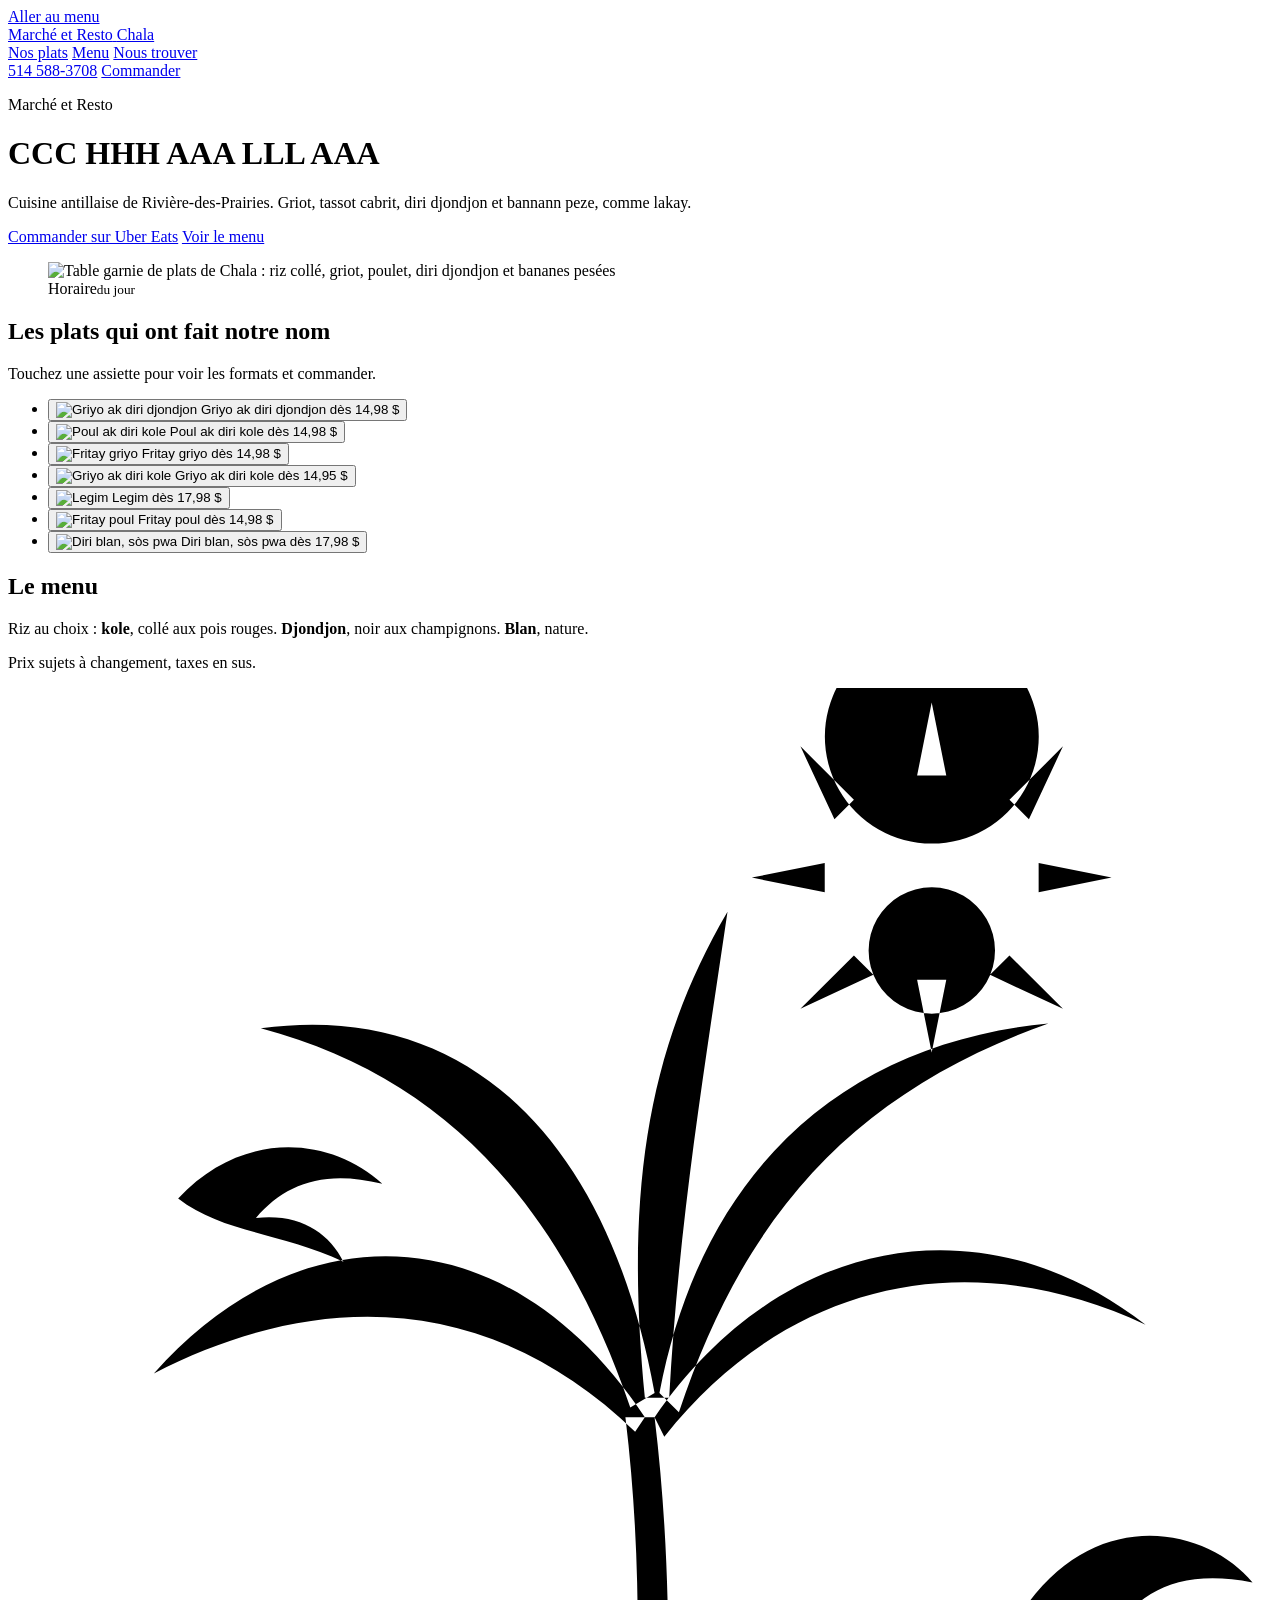
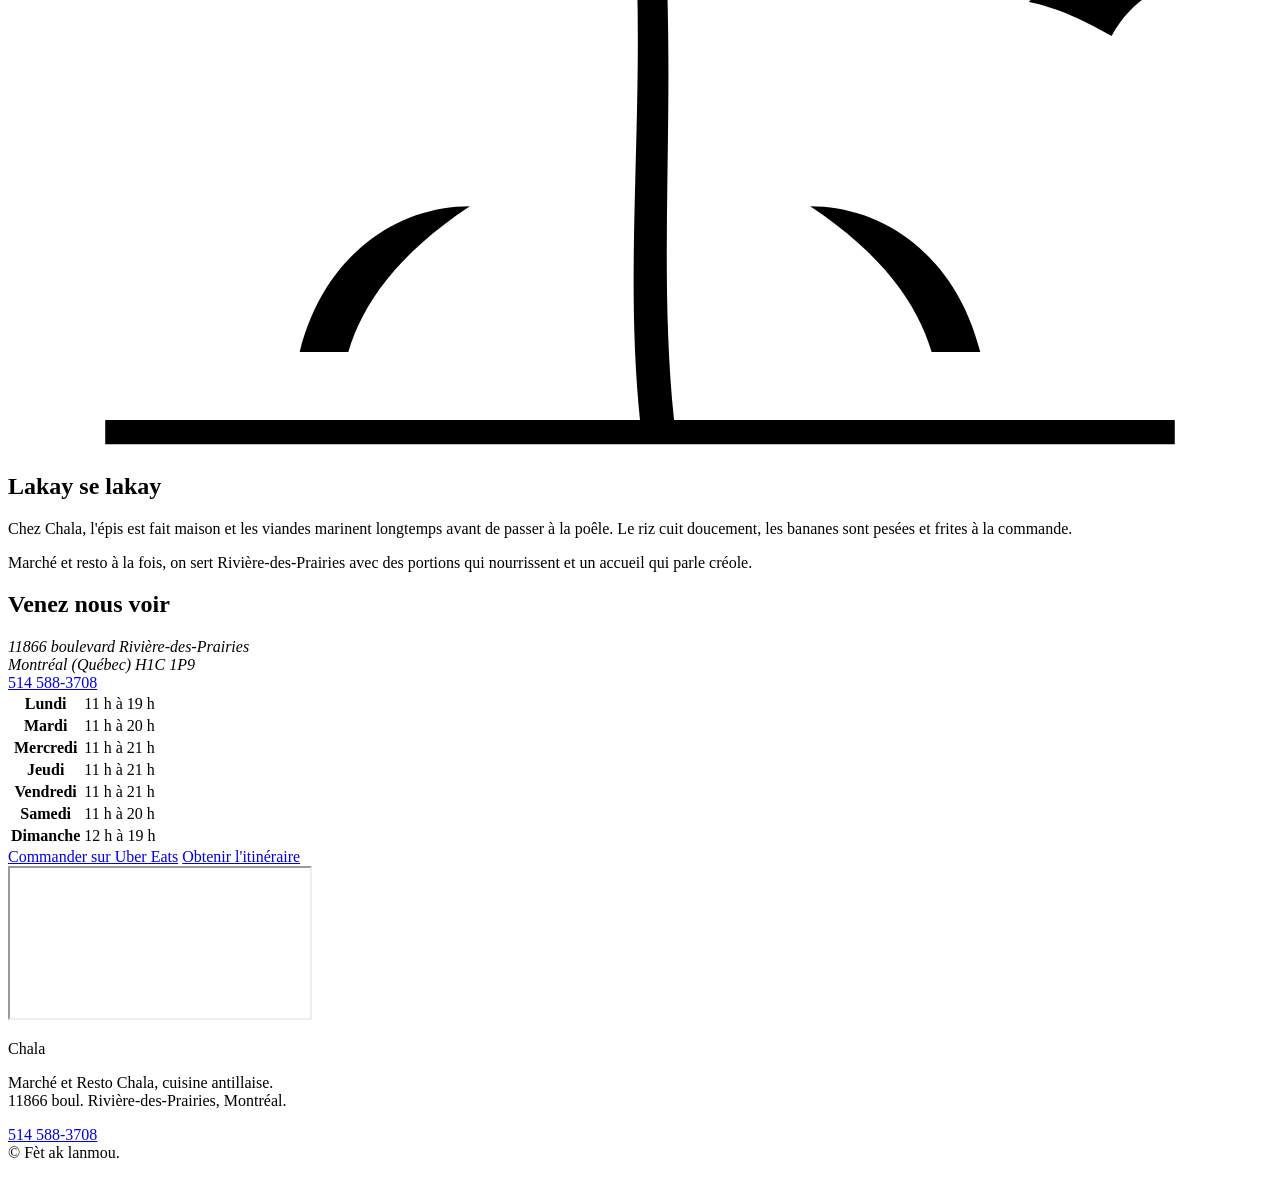
==== commit 5f865eae: "Plats : grandes assiettes détourées et fiche cliquable Co-Authored-By: Claude Opus 5.5 <noreply@anth" ====
--- a/public/index.html
+++ b/public/index.html
@@ -14,7 +14,7 @@
   <link rel="icon" href="/favicon.svg" type="image/svg+xml" />
   <link rel="preload" href="/fonts/bungee-inline.woff2" as="font" type="font/woff2" crossorigin />
   <link rel="preload" href="/fonts/bungee-shade.woff2" as="font" type="font/woff2" crossorigin />
-  <link rel="preload" href="/fonts/fraunces.woff2" as="font" type="font/woff2" crossorigin />
+  <link rel="preload" href="/fonts/petrona.woff2" as="font" type="font/woff2" crossorigin />
   <link rel="stylesheet" href="/styles.css" />
   <script type="application/ld+json">
   {
@@ -64,11 +64,11 @@
     <div class="sign__body">
       <p class="sign__script">Marché et Resto</p>
       <h1 class="sign__word" aria-label="Chala">
-        <span class="ltr" aria-hidden="true"><span class="layer layer--back">C</span><span class="layer layer--shade">C</span><span class="layer layer--face">C</span></span>
-        <span class="ltr" aria-hidden="true"><span class="layer layer--back">H</span><span class="layer layer--shade">H</span><span class="layer layer--face">H</span></span>
-        <span class="ltr" aria-hidden="true"><span class="layer layer--back">A</span><span class="layer layer--shade">A</span><span class="layer layer--face">A</span></span>
-        <span class="ltr" aria-hidden="true"><span class="layer layer--back">L</span><span class="layer layer--shade">L</span><span class="layer layer--face">L</span></span>
-        <span class="ltr" aria-hidden="true"><span class="layer layer--back">A</span><span class="layer layer--shade">A</span><span class="layer layer--face">A</span></span>
+        <span class="ltr" aria-hidden="true"><span class="layer layer--back">C</span><span class="layer layer--shade" data-impeccable-ignore="low-contrast">C</span><span class="layer layer--face">C</span></span>
+        <span class="ltr" aria-hidden="true"><span class="layer layer--back">H</span><span class="layer layer--shade" data-impeccable-ignore="low-contrast">H</span><span class="layer layer--face">H</span></span>
+        <span class="ltr" aria-hidden="true"><span class="layer layer--back">A</span><span class="layer layer--shade" data-impeccable-ignore="low-contrast">A</span><span class="layer layer--face">A</span></span>
+        <span class="ltr" aria-hidden="true"><span class="layer layer--back">L</span><span class="layer layer--shade" data-impeccable-ignore="low-contrast">L</span><span class="layer layer--face">L</span></span>
+        <span class="ltr" aria-hidden="true"><span class="layer layer--back">A</span><span class="layer layer--shade" data-impeccable-ignore="low-contrast">A</span><span class="layer layer--face">A</span></span>
       </h1>
 
       <div class="sign__foot">
@@ -92,48 +92,59 @@
     <section class="dishes" id="plats" aria-labelledby="plats-title">
       <div class="dishes__inner">
         <h2 class="title title--ink" id="plats-title">Les plats qui ont fait notre nom</h2>
-        <p class="dishes__intro">Chaque plat se commande en petit, moyen ou grand format, avec le riz de votre choix.</p>
-
-        <ul class="dishlist" id="dishlist">
-          <li class="dish" data-img="/img/griot-djondjon.webp">
-            <img class="dish__thumb" src="/img/griot-djondjon.webp" alt="" loading="lazy" />
-            <h3 class="dish__name">Griyo ak diri djondjon</h3>
-            <p class="dish__desc">Porc mariné puis frit, riz noir aux champignons djondjon, bannann peze et pikliz.</p>
-            <p class="dish__price">dès 14,98 $</p>
-          </li>
-          <li class="dish" data-img="/img/poulet-riz-colle.webp">
-            <img class="dish__thumb" src="/img/poulet-riz-colle.webp" alt="" loading="lazy" />
-            <h3 class="dish__name">Poul ak diri kole</h3>
-            <p class="dish__desc">Poulet en sauce créole, riz collé aux pois rouges, salade de macaroni.</p>
-            <p class="dish__price">dès 14,98 $</p>
-          </li>
-          <li class="dish" data-img="/img/fritay-griot.webp">
-            <img class="dish__thumb" src="/img/fritay-griot.webp" alt="" loading="lazy" />
-            <h3 class="dish__name">Fritay</h3>
-            <p class="dish__desc">Le plateau des fêtes : griot, fritures dorées, bannann peze, pikliz et sauce piquante.</p>
-            <p class="dish__price">dès 14,98 $</p>
-          </li>
-          <li class="dish" data-img="/img/legumes-riz-colle.webp">
-            <img class="dish__thumb" src="/img/legumes-riz-colle.webp" alt="" loading="lazy" />
-            <h3 class="dish__name">Legim</h3>
-            <p class="dish__desc">Légumes haïtiens mijotés avec la viande, sur riz collé ou riz blanc.</p>
-            <p class="dish__price">dès 17,98 $</p>
-          </li>
-          <li class="dish" data-img="/img/riz-blanc-sauce-pois.webp">
-            <img class="dish__thumb" src="/img/riz-blanc-sauce-pois.webp" alt="" loading="lazy" />
-            <h3 class="dish__name">Diri blan, sòs pwa</h3>
-            <p class="dish__desc">Riz blanc, sauce pois noir veloutée et légumes à part.</p>
-            <p class="dish__price">dès 17,98 $</p>
-          </li>
-          <li class="dish" data-img="/img/fritay-poulet.webp">
-            <img class="dish__thumb" src="/img/fritay-poulet.webp" alt="" loading="lazy" />
-            <h3 class="dish__name">Fritay poul</h3>
-            <p class="dish__desc">Poulet frit bien doré, salade de macaroni, bannann peze et pikliz.</p>
-            <p class="dish__price">dès 14,98 $</p>
+        <p class="dishes__intro">Touchez une assiette pour voir les formats et commander.</p>
+
+        <ul class="plates" id="plates">
+          <li class="plate plate--feature">
+            <button class="plate__btn" type="button" data-img="/img/plats/griot-djondjon.webp" data-name="Griyo ak diri djondjon" data-desc="Porc mariné puis frit, riz noir aux champignons djondjon, bannann peze, salade et pikliz." data-sizes="Petit plat=14,98 $|Grand plat=21,95 $" aria-haspopup="dialog">
+              <img class="plate__img" src="/img/plats/griot-djondjon.webp" alt="Griyo ak diri djondjon" loading="lazy" width="1000" height="760" />
+              <span class="plate__name">Griyo ak diri djondjon</span>
+              <span class="plate__price">dès 14,98 $</span>
+            </button>
+          </li>
+          <li class="plate">
+            <button class="plate__btn" type="button" data-img="/img/plats/poulet-riz-colle.webp" data-name="Poul ak diri kole" data-desc="Poulet en sauce créole, riz collé aux pois rouges, salade de macaroni et bannann peze." data-sizes="Moyen=14,98 $|Grand plat=19,98 $" aria-haspopup="dialog">
+              <img class="plate__img" src="/img/plats/poulet-riz-colle.webp" alt="Poul ak diri kole" loading="lazy" width="1000" height="760" />
+              <span class="plate__name">Poul ak diri kole</span>
+              <span class="plate__price">dès 14,98 $</span>
+            </button>
+          </li>
+          <li class="plate">
+            <button class="plate__btn" type="button" data-img="/img/plats/fritay-griot.webp" data-name="Fritay griyo" data-desc="Le plateau des fêtes : griot, fritures dorées, bannann peze, pikliz et sauce piquante." data-sizes="Moyen=14,98 $|Grand plat=21,98 $" aria-haspopup="dialog">
+              <img class="plate__img" src="/img/plats/fritay-griot.webp" alt="Fritay griyo" loading="lazy" width="1000" height="760" />
+              <span class="plate__name">Fritay griyo</span>
+              <span class="plate__price">dès 14,98 $</span>
+            </button>
+          </li>
+          <li class="plate">
+            <button class="plate__btn" type="button" data-img="/img/plats/griot-riz-colle.webp" data-name="Griyo ak diri kole" data-desc="Griot croustillant, riz collé aux pois rouges, macaroni et bananes pesées." data-sizes="Moyen=14,95 $|Grand plat=21,95 $" aria-haspopup="dialog">
+              <img class="plate__img" src="/img/plats/griot-riz-colle.webp" alt="Griyo ak diri kole" loading="lazy" width="1000" height="760" />
+              <span class="plate__name">Griyo ak diri kole</span>
+              <span class="plate__price">dès 14,95 $</span>
+            </button>
+          </li>
+          <li class="plate">
+            <button class="plate__btn" type="button" data-img="/img/plats/legumes-riz-colle.webp" data-name="Legim" data-desc="Légumes haïtiens mijotés avec la viande, servis sur riz collé ou riz blanc." data-sizes="Moyen=17,98 $|Grand format=21,98 $" aria-haspopup="dialog">
+              <img class="plate__img" src="/img/plats/legumes-riz-colle.webp" alt="Legim" loading="lazy" width="1000" height="760" />
+              <span class="plate__name">Legim</span>
+              <span class="plate__price">dès 17,98 $</span>
+            </button>
+          </li>
+          <li class="plate">
+            <button class="plate__btn" type="button" data-img="/img/plats/fritay-poulet.webp" data-name="Fritay poul" data-desc="Poulet frit bien doré, salade de macaroni, bannann peze et pikliz." data-sizes="Petit moyen=14,98 $|Grand plat=19,98 $" aria-haspopup="dialog">
+              <img class="plate__img" src="/img/plats/fritay-poulet.webp" alt="Fritay poul" loading="lazy" width="1000" height="760" />
+              <span class="plate__name">Fritay poul</span>
+              <span class="plate__price">dès 14,98 $</span>
+            </button>
+          </li>
+          <li class="plate">
+            <button class="plate__btn" type="button" data-img="/img/plats/riz-blanc-sauce-pois.webp" data-name="Diri blan, sòs pwa" data-desc="Riz blanc, sauce pois noir veloutée et légumes à part." data-sizes="Moyen=17,98 $|Grand format=21,98 $" aria-haspopup="dialog">
+              <img class="plate__img" src="/img/plats/riz-blanc-sauce-pois.webp" alt="Diri blan, sòs pwa" loading="lazy" width="1000" height="760" />
+              <span class="plate__name">Diri blan, sòs pwa</span>
+              <span class="plate__price">dès 17,98 $</span>
+            </button>
           </li>
         </ul>
-      </div>
-      <figure class="peek" id="peek" aria-hidden="true"><img src="/img/griot-djondjon.webp" alt="" /></figure>
     </section>
 
     <!-- ============ MENU : panneau peint ============ -->
@@ -207,6 +218,21 @@
     </section>
   </main>
 
+
+  <dialog class="sheet" id="sheet" aria-labelledby="sheet-name">
+    <form method="dialog" class="sheet__close-form"><button class="sheet__close" aria-label="Fermer">Fermer</button></form>
+    <img class="sheet__img" id="sheet-img" src="/img/plats/griot-djondjon.webp" alt="" />
+    <div class="sheet__body">
+      <h3 class="sheet__name" id="sheet-name">Plat</h3>
+      <p class="sheet__desc" id="sheet-desc"></p>
+      <table class="sheet__sizes"><tbody id="sheet-sizes"></tbody></table>
+      <div class="sheet__actions">
+        <a class="btn btn--red btn--big" href="https://www.ubereats.com/ca/store/chala-le-gouter-antillais/BpYQt7rVVE6Tbn0yuZUxeQ" target="_blank" rel="noopener">Commander sur Uber Eats</a>
+        <a class="btn btn--line btn--big" href="tel:+15145883708">Appeler pour commander</a>
+      </div>
+    </div>
+  </dialog>
+
   <footer class="foot">
     <div class="bunting bunting--still" aria-hidden="true" data-bunting></div>
     <div class="foot__row">
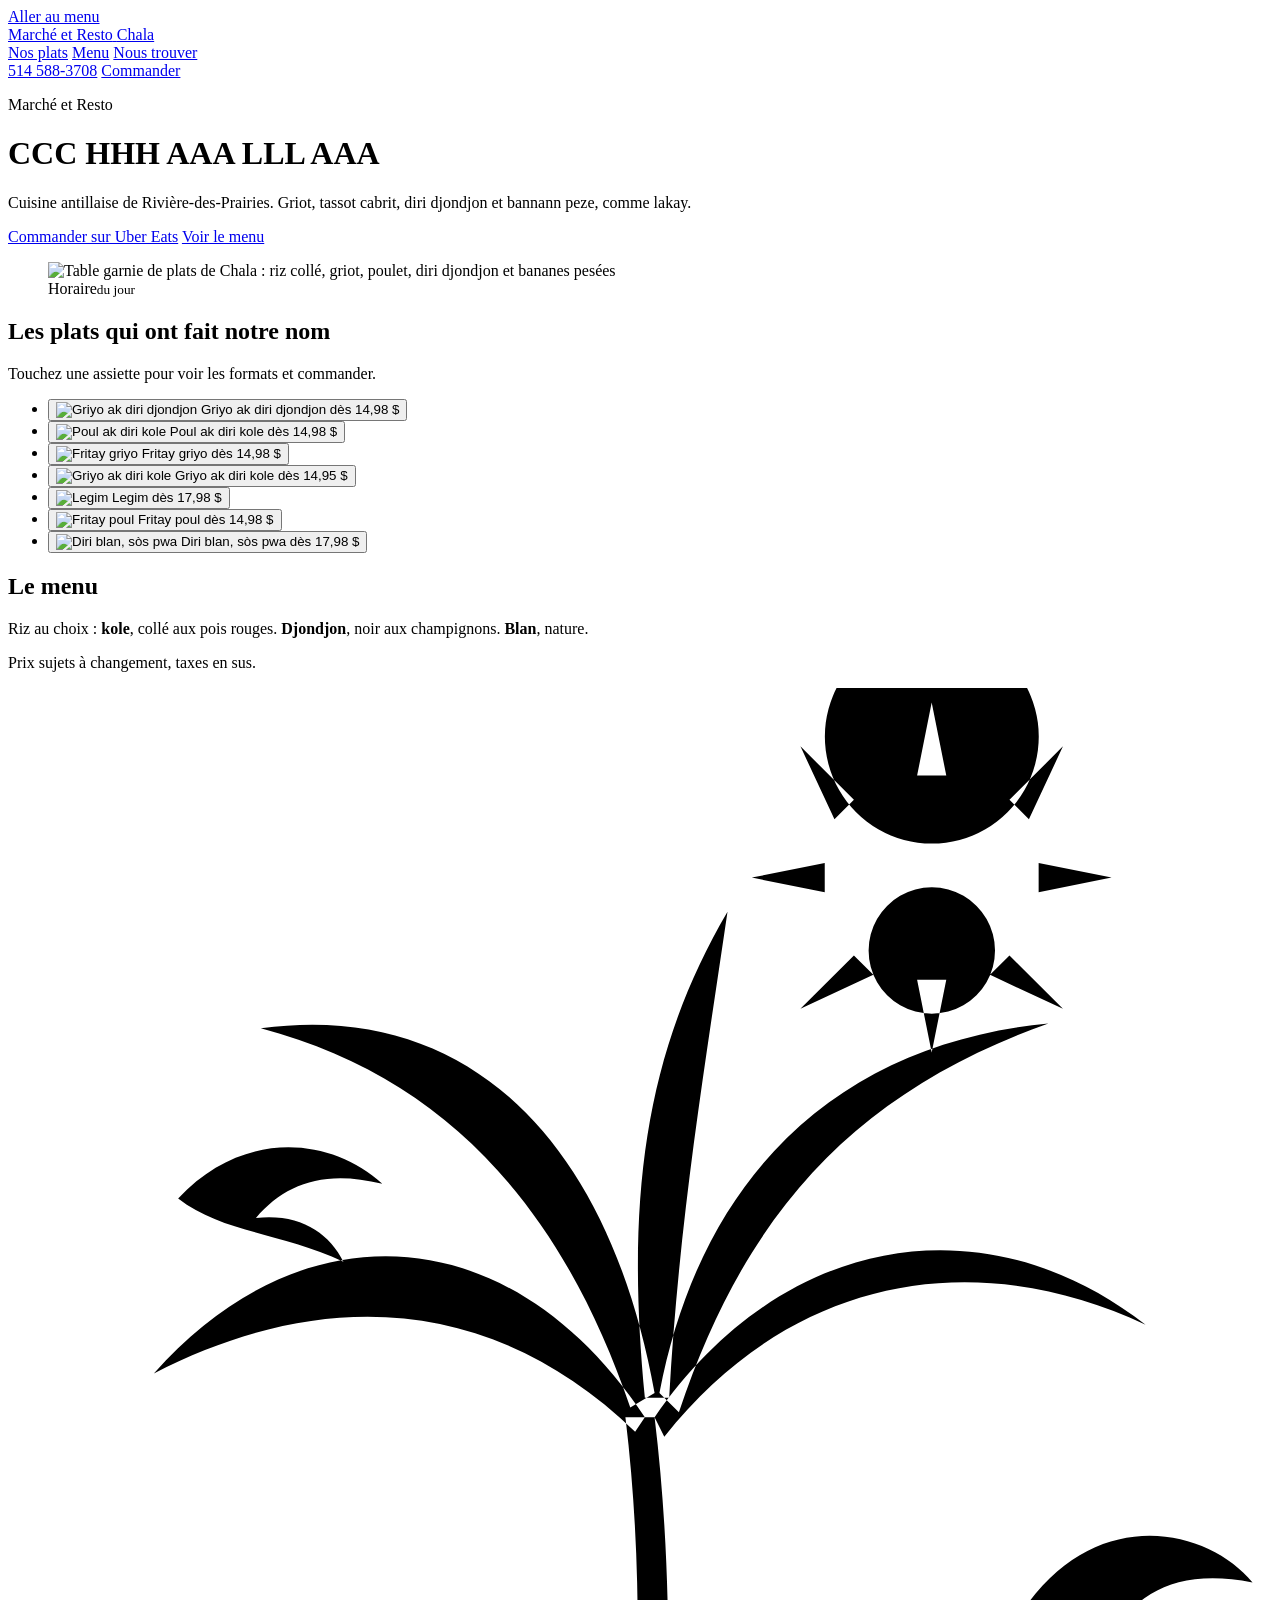
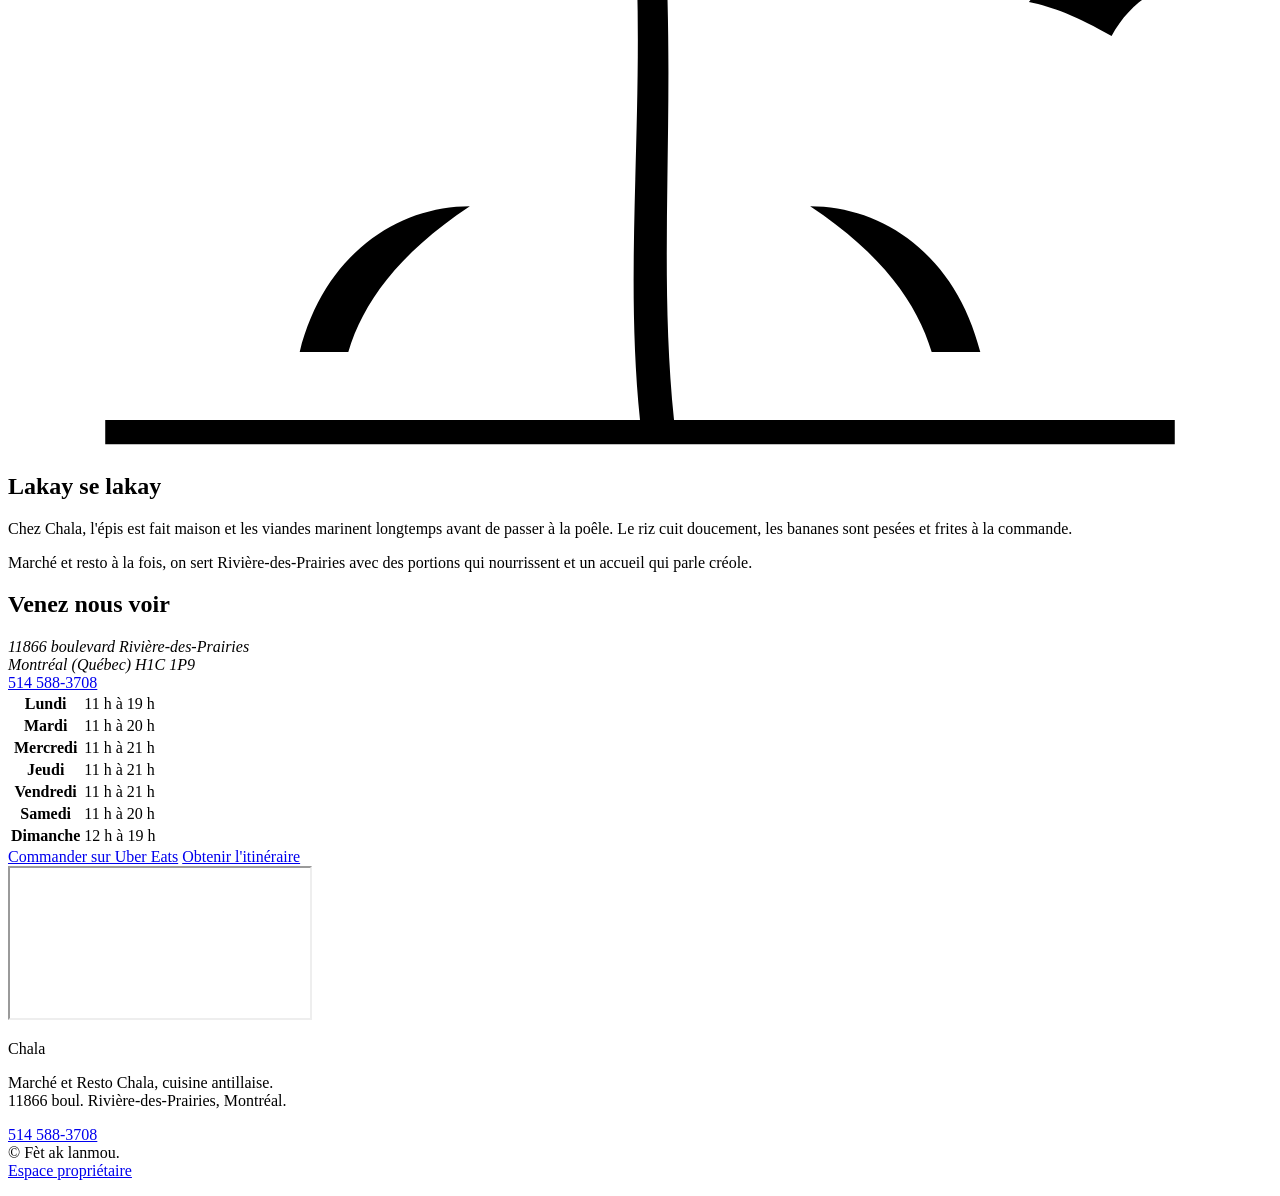
==== commit 40bd2966: "Espace propriétaire (démo) : menu, épuisés, annonce, heures, commandes Lien discret au bas du site v" ====
--- a/public/index.html
+++ b/public/index.html
@@ -238,12 +238,13 @@
     <div class="foot__row">
       <p class="foot__name">Chala</p>
       <p>Marché et Resto Chala, cuisine antillaise.<br />11866 boul. Rivière-des-Prairies, Montréal.</p>
-      <p><a href="tel:+15145883708">514 588-3708</a><br />© <span id="year"></span> Fèt ak lanmou.</p>
+      <p><a href="tel:+15145883708">514 588-3708</a><br />© <span id="year"></span> Fèt ak lanmou.<br /><a class="foot__admin" href="/admin/">Espace propriétaire</a></p>
     </div>
   </footer>
 
   <script src="/vendor/gsap.min.js"></script>
   <script src="/menu-data.js"></script>
+  <script src="/store.js"></script>
   <script src="/main.js"></script>
 </body>
 </html>
